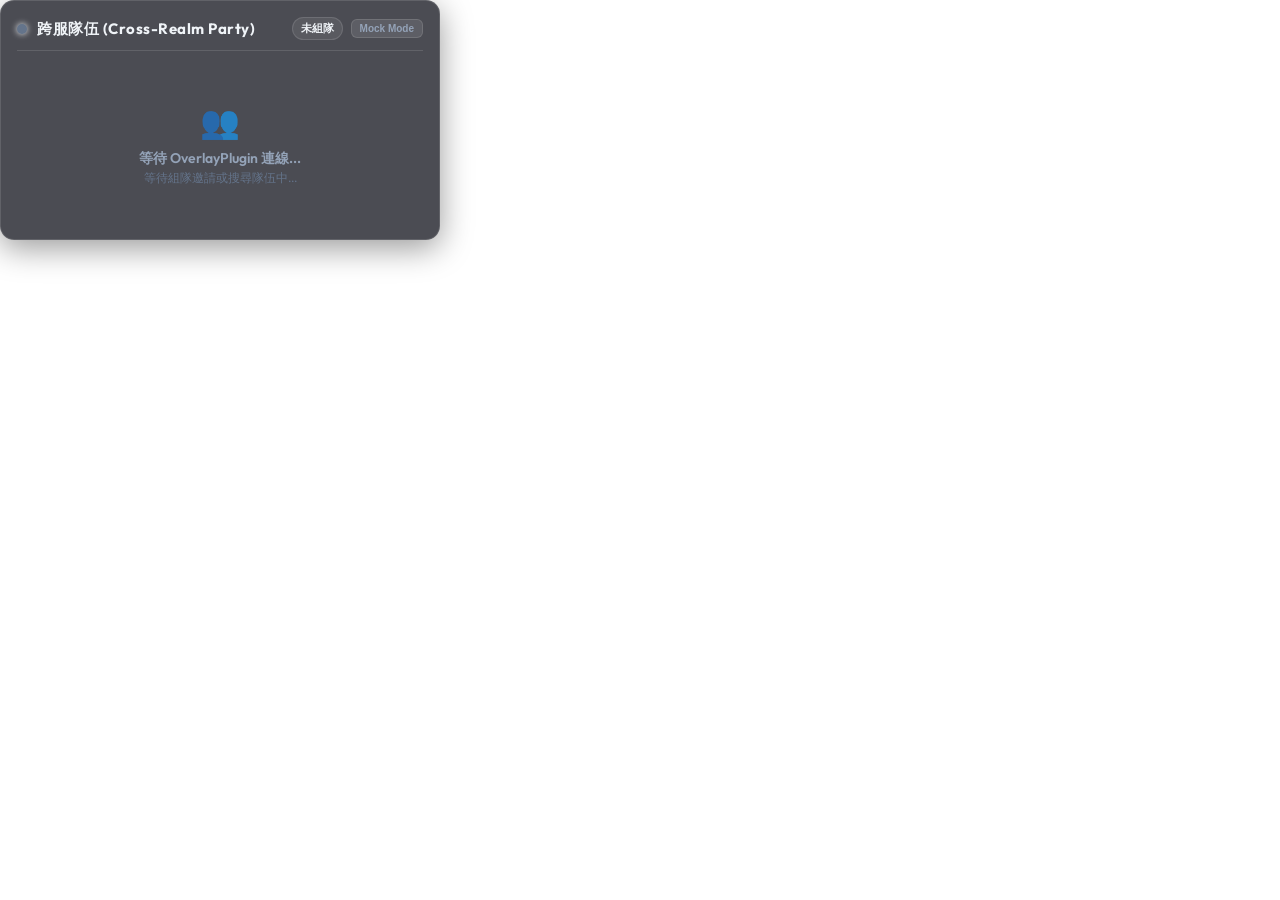
==== ui/index.html @ f6c23284 "update" ====
<!DOCTYPE html>
<html lang="zh-TW">
<head>
  <meta charset="UTF-8">
  <meta name="viewport" content="width=device-width, initial-scale=1.0">
  <title>PartyOverlay - FFXIV 跨服隊伍監控</title>
  <!-- Google Fonts -->
  <link rel="preconnect" href="https://fonts.googleapis.com">
  <link rel="preconnect" href="https://fonts.gstatic.com" crossorigin>
  <link href="https://fonts.googleapis.com/css2?family=Inter:wght@400;500;600;700;800&family=Outfit:wght@500;600;700;800&display=swap" rel="stylesheet">
  <!-- Styles -->
  <link rel="stylesheet" href="css/partyoverlay.css">
</head>
<body>
  <div id="app" class="overlay-container">
    <!-- Header / Status Bar -->
    <header class="party-header">
      <div class="header-left">
        <div class="status-indicator" id="statusIndicator"></div>
        <h1 class="party-title" id="partyTitle">跨服隊伍 (Cross-Realm Party)</h1>
      </div>
      <div class="header-right">
        <span class="party-badge cross-realm" id="partyBadge">跨服 8 人</span>
        <button id="toggleMockBtn" class="mock-btn" title="切換測試 / 真實數據">Mock Mode</button>
      </div>
    </header>

    <!-- Party Members Container -->
    <main class="party-grid" id="partyGrid">
      <!-- Member Cards will be rendered dynamically here -->
    </main>

    <!-- Empty State / Waiting -->
    <div class="empty-state hidden" id="emptyState">
      <div class="empty-icon">👥</div>
      <div class="empty-text" id="emptyText">等待 OverlayPlugin 連線...</div>
      <div class="empty-subtext" id="emptyDiagnostic">等待組隊邀請或搜尋隊伍中...</div>
    </div>
  </div>

  <!-- Scripts -->
  <script src="js/common.js"></script>
  <script src="js/partyoverlay.js"></script>
</body>
</html>
---- ui/css/partyoverlay.css ----
/* ==========================================================================
   PartyOverlay Design System (Glassmorphism & FFXIV Cyberpunk Theme)
   ========================================================================== */

:root {
  /* Color Tokens */
  --bg-main: rgba(15, 17, 26, 0.75);
  --bg-card: rgba(26, 31, 46, 0.65);
  --bg-card-hover: rgba(36, 43, 64, 0.8);
  --border-glass: rgba(255, 255, 255, 0.12);
  --border-active: rgba(0, 229, 255, 0.5);

  --text-primary: #f0f4f8;
  --text-secondary: #94a3b8;
  --text-muted: #64748b;

  /* Role Colors */
  --role-tank: #3b82f6;
  --role-tank-glow: rgba(59, 130, 246, 0.35);
  --role-healer: #10b981;
  --role-healer-glow: rgba(16, 185, 129, 0.35);
  --role-dps: #e11d48;
  --role-dps-glow: rgba(225, 29, 72, 0.35);
  --role-crafter: #f59e0b;
  --role-gatherer: #8b5cf6;

  /* Accent Colors */
  --accent-cyan: #06b6d4;
  --accent-gold: #fbbf24;
  --accent-purple: #a855f7;

  /* Typography */
  --font-family: 'Outfit', 'Inter', -apple-system, BlinkMacSystemFont, "Segoe UI", Roboto, sans-serif;
  --radius-lg: 14px;
  --radius-md: 10px;
  --radius-sm: 6px;

  --shadow-glass: 0 8px 32px 0 rgba(0, 0, 0, 0.4);
  --glow-cyan: 0 0 16px rgba(6, 182, 212, 0.4);
}

* {
  box-sizing: border-box;
  margin: 0;
  padding: 0;
}

body {
  font-family: var(--font-family);
  background-color: transparent;
  color: var(--text-primary);
  user-select: none;
  overflow: hidden;
  -webkit-font-smoothing: antialiased;
}

/* Container */
.overlay-container {
  width: 440px;
  max-width: 100vw;
  padding: 16px;
  background: var(--bg-main);
  backdrop-filter: blur(16px);
  -webkit-backdrop-filter: blur(16px);
  border: 1px solid var(--border-glass);
  border-radius: var(--radius-lg);
  box-shadow: var(--shadow-glass);
  transition: all 0.3s cubic-bezier(0.4, 0, 0.2, 1);
}

/* Header */
.party-header {
  display: flex;
  justify-content: space-between;
  align-items: center;
  margin-bottom: 14px;
  padding-bottom: 10px;
  border-bottom: 1px solid var(--border-glass);
}

.header-left {
  display: flex;
  align-items: center;
  gap: 10px;
}

.status-indicator {
  width: 10px;
  height: 10px;
  border-radius: 50%;
  background: var(--text-muted);
  box-shadow: 0 0 6px currentColor;
}

.status-indicator.online {
  background: #10b981;
  box-shadow: 0 0 10px #10b981;
  animation: pulse-glow 2s infinite;
}

.party-title {
  font-size: 15px;
  font-weight: 700;
  letter-spacing: 0.5px;
  color: var(--text-primary);
}

.header-right {
  display: flex;
  align-items: center;
  gap: 8px;
}

.party-badge {
  font-size: 11px;
  font-weight: 600;
  padding: 3px 8px;
  border-radius: 20px;
  background: rgba(255, 255, 255, 0.08);
  border: 1px solid var(--border-glass);
}

.party-badge.cross-realm {
  background: linear-gradient(135deg, rgba(6, 182, 212, 0.25), rgba(168, 85, 247, 0.25));
  border-color: var(--accent-cyan);
  color: #67e8f9;
  text-shadow: 0 0 8px rgba(6, 182, 212, 0.5);
}

.mock-btn {
  font-size: 10px;
  font-weight: 600;
  padding: 3px 8px;
  background: rgba(255, 255, 255, 0.1);
  border: 1px solid var(--border-glass);
  border-radius: var(--radius-sm);
  color: var(--text-secondary);
  cursor: pointer;
  transition: all 0.2s ease;
}

.mock-btn:hover {
  background: rgba(255, 255, 255, 0.2);
  color: var(--text-primary);
}

/* Party Grid */
.party-grid {
  display: flex;
  flex-direction: column;
  gap: 8px;
}

/* Member Card */
.member-card {
  display: flex;
  align-items: center;
  gap: 12px;
  padding: 10px 14px;
  background: var(--bg-card);
  border: 1px solid var(--border-glass);
  border-radius: var(--radius-md);
  position: relative;
  overflow: hidden;
  transition: all 0.25s ease;
}

.member-card:hover {
  background: var(--bg-card-hover);
  border-color: var(--border-active);
  transform: translateX(3px);
}

/* Left Accent Line according to Role */
.member-card::before {
  content: '';
  position: absolute;
  left: 0;
  top: 0;
  bottom: 0;
  width: 4px;
  border-radius: 4px 0 0 4px;
  background: var(--text-muted);
}

.member-card[data-role="Tank"]::before {
  background: var(--role-tank);
  box-shadow: 0 0 10px var(--role-tank);
}

.member-card[data-role="Healer"]::before {
  background: var(--role-healer);
  box-shadow: 0 0 10px var(--role-healer);
}

.member-card[data-role="DPS"]::before {
  background: var(--role-dps);
  box-shadow: 0 0 10px var(--role-dps);
}

/* Job Icon / Badge */
.job-badge {
  width: 34px;
  height: 34px;
  border-radius: var(--radius-sm);
  display: flex;
  align-items: center;
  justify-content: center;
  font-weight: 800;
  font-size: 13px;
  background: rgba(0, 0, 0, 0.35);
  border: 1px solid var(--border-glass);
  color: var(--text-primary);
  flex-shrink: 0;
  letter-spacing: 0.5px;
}

.member-card[data-role="Tank"] .job-badge {
  border-color: var(--role-tank);
  color: #93c5fd;
  box-shadow: 0 0 8px var(--role-tank-glow);
}

.member-card[data-role="Healer"] .job-badge {
  border-color: var(--role-healer);
  color: #6ee7b7;
  box-shadow: 0 0 8px var(--role-healer-glow);
}

.member-card[data-role="DPS"] .job-badge {
  border-color: var(--role-dps);
  color: #fda4af;
  box-shadow: 0 0 8px var(--role-dps-glow);
}

/* Member Info */
.member-info {
  flex: 1;
  min-width: 0;
  display: flex;
  flex-direction: column;
  gap: 3px;
}

.name-row {
  display: flex;
  align-items: center;
  justify-content: space-between;
  gap: 6px;
}

.member-name {
  font-weight: 600;
  font-size: 14px;
  color: var(--text-primary);
  white-space: nowrap;
  overflow: hidden;
  text-overflow: ellipsis;
}

.leader-icon {
  font-size: 11px;
  color: var(--accent-gold);
  text-shadow: 0 0 6px rgba(251, 191, 36, 0.6);
  margin-left: 2px;
}

.world-tag {
  font-size: 11px;
  font-weight: 500;
  color: var(--text-secondary);
  background: rgba(255, 255, 255, 0.06);
  padding: 1px 6px;
  border-radius: 4px;
}

.world-tag.cross-world {
  color: #67e8f9;
  border: 1px solid rgba(6, 182, 212, 0.3);
}

.detail-row {
  display: flex;
  align-items: center;
  gap: 8px;
  font-size: 11px;
  color: var(--text-muted);
}

.level-text {
  font-weight: 600;
  color: var(--text-secondary);
}

/* Empty State */
.empty-state {
  display: flex;
  flex-direction: column;
  align-items: center;
  justify-content: center;
  padding: 36px 12px;
  text-align: center;
}

.empty-state.hidden {
  display: none;
}

.empty-icon {
  font-size: 32px;
  margin-bottom: 8px;
  opacity: 0.7;
}

.empty-text {
  font-weight: 600;
  font-size: 14px;
  color: var(--text-secondary);
}

.empty-subtext {
  font-size: 12px;
  color: var(--text-muted);
  margin-top: 2px;
  max-width: 100%;
  word-break: break-word;
}

@keyframes pulse-glow {
  0%, 100% { opacity: 1; transform: scale(1); }
  50% { opacity: 0.6; transform: scale(1.15); }
}
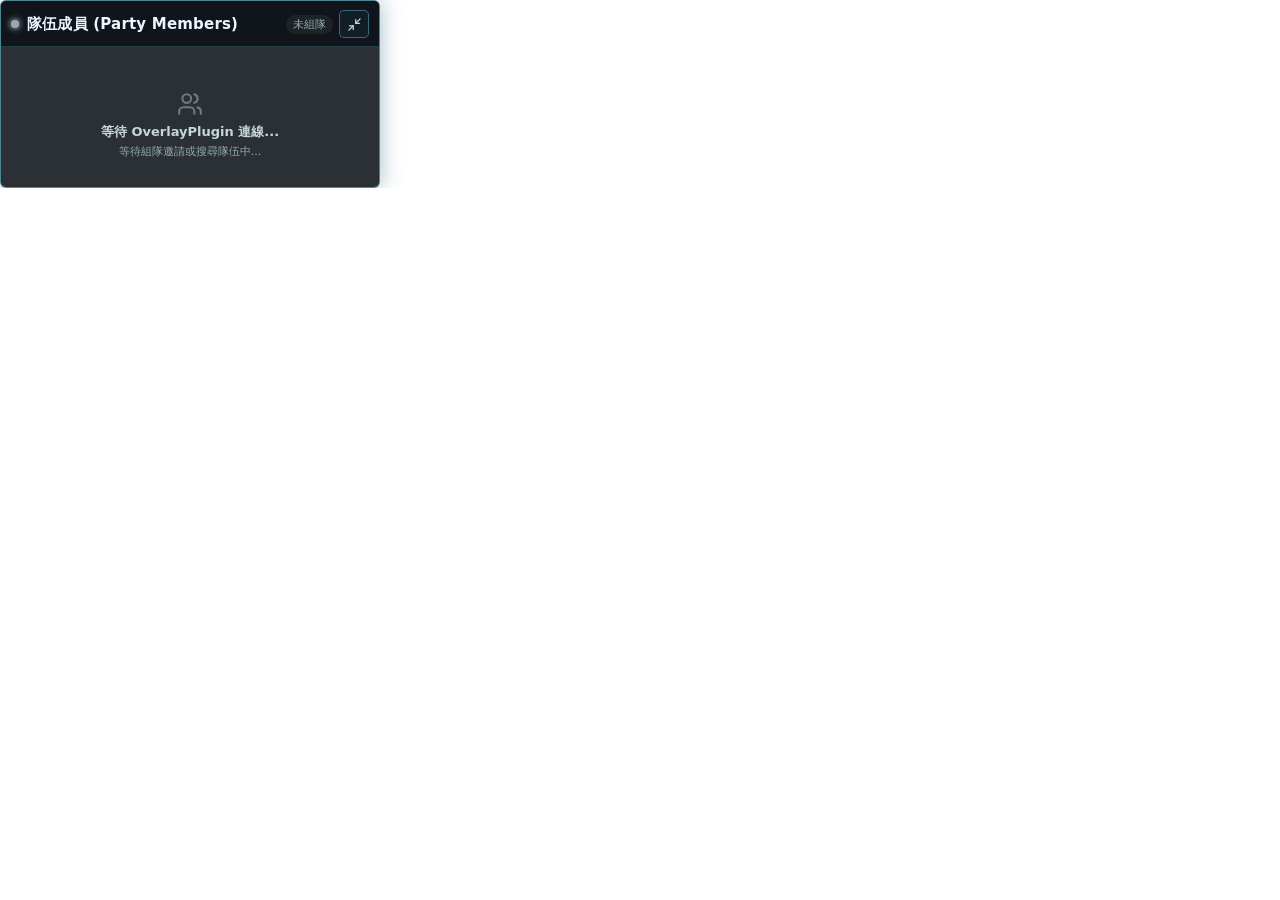
==== commit a890eaae: "ui" ====
--- a/ui/index.html
+++ b/ui/index.html
@@ -4,41 +4,33 @@
   <meta charset="UTF-8">
   <meta name="viewport" content="width=device-width, initial-scale=1.0">
   <title>PartyOverlay - FFXIV 跨服隊伍監控</title>
-  <!-- Google Fonts -->
-  <link rel="preconnect" href="https://fonts.googleapis.com">
-  <link rel="preconnect" href="https://fonts.gstatic.com" crossorigin>
-  <link href="https://fonts.googleapis.com/css2?family=Inter:wght@400;500;600;700;800&family=Outfit:wght@500;600;700;800&display=swap" rel="stylesheet">
-  <!-- Styles -->
+  <link rel="stylesheet" href="css/theme.css">
   <link rel="stylesheet" href="css/partyoverlay.css">
 </head>
 <body>
-  <div id="app" class="overlay-container">
-    <!-- Header / Status Bar -->
-    <header class="party-header">
-      <div class="header-left">
-        <div class="status-indicator" id="statusIndicator"></div>
-        <h1 class="party-title" id="partyTitle">跨服隊伍 (Cross-Realm Party)</h1>
+  <div id="app" class="overlay-root">
+
+    <div class="title-bar">
+      <div class="title-bar-left">
+        <span class="status-dot" id="statusIndicator" title="OverlayPlugin 連線狀態"></span>
+        <h1 class="title" id="partyTitle">隊伍成員 (Party Members)</h1>
       </div>
-      <div class="header-right">
-        <span class="party-badge cross-realm" id="partyBadge">跨服 8 人</span>
-        <button id="toggleMockBtn" class="mock-btn" title="切換測試 / 真實數據">Mock Mode</button>
+      <div class="title-bar-right">
+        <span class="badge" id="partyBadge">未組隊</span>
+        <button class="icon-btn" id="collapseBtn" title="縮小" aria-label="縮小"></button>
       </div>
-    </header>
+    </div>
 
-    <!-- Party Members Container -->
-    <main class="party-grid" id="partyGrid">
-      <!-- Member Cards will be rendered dynamically here -->
-    </main>
+    <main class="party-grid scroll-thin" id="partyGrid"></main>
 
-    <!-- Empty State / Waiting -->
-    <div class="empty-state hidden" id="emptyState">
-      <div class="empty-icon">👥</div>
+    <div class="empty-state" id="emptyState">
+      <div class="empty-icon" data-icon="users" data-icon-size="26"></div>
       <div class="empty-text" id="emptyText">等待 OverlayPlugin 連線...</div>
-      <div class="empty-subtext" id="emptyDiagnostic">等待組隊邀請或搜尋隊伍中...</div>
+      <div class="empty-sub" id="emptyDiagnostic">等待組隊邀請或搜尋隊伍中...</div>
     </div>
   </div>
 
-  <!-- Scripts -->
+  <script src="js/icons.js"></script>
   <script src="js/common.js"></script>
   <script src="js/partyoverlay.js"></script>
 </body>
--- a/ui/css/theme.css
+++ b/ui/css/theme.css
@@ -0,0 +1,360 @@
+/* ==========================================================================
+   PartyOverlay shared design tokens
+   Palette / radius / shadow lifted directly from FF14MarketOverlay so every
+   overlay page in this plugin reads as one family.
+   ========================================================================== */
+
+:root {
+  --fo-border: rgb(91 170 188 / 55%);
+  --fo-border-strong: rgb(91 170 188 / 72%);
+  --fo-border-soft: rgb(91 170 188 / 28%);
+  --fo-border-faint: rgb(91 170 188 / 16%);
+
+  --fo-bg: rgb(9 15 20 / 86%);
+  --fo-bg-header: rgb(9 15 20 / 82%);
+  --fo-bg-panel: rgb(13 24 30 / 78%);
+  --fo-bg-deep: rgb(8 16 21 / 72%);
+  --fo-bg-input: rgb(15 25 31 / 94%);
+  --fo-bg-button: rgb(18 32 39 / 96%);
+  --fo-bg-row-hover: rgb(41 77 70 / 34%);
+
+  --fo-shadow: 0 0 22px rgb(25 96 118 / 42%);
+
+  --fo-text: #edf5ff;
+  --fo-text-dim: #c6d6dd;
+  --fo-text-muted: #94abb5;
+  --fo-text-faint: #9fb3bd;
+
+  --fo-accent-gold: #ffe08a;
+  --fo-accent-green: #79e39d;
+  --fo-accent-green-strong: #4ec484;
+
+  --fo-connected: #95f0b9;
+  --fo-connected-border: rgb(78 196 132 / 55%);
+  --fo-waiting: #f3c67d;
+  --fo-waiting-border: rgb(221 167 83 / 46%);
+  --fo-error: #ffbbb3;
+  --fo-error-border: rgb(225 107 99 / 46%);
+
+  --fo-radius: 6px;
+  --fo-radius-sm: 5px;
+  --fo-font: Meiryo, "Microsoft JhengHei", system-ui, -apple-system, "Segoe UI", sans-serif;
+
+  /* Role accents - muted to sit inside the teal/steel palette instead of neon glow */
+  --role-tank: #6fa4e0;
+  --role-healer: #6fd0a0;
+  --role-dps: #e2837f;
+
+  /* FFLogs standard percentile scale - kept as-is, this is the domain convention */
+  --tier-0: #666666;
+  --tier-1: #1eff00;
+  --tier-2: #0070ff;
+  --tier-3: #a335ee;
+  --tier-4: #ff8000;
+  --tier-5: #e268a8;
+  --tier-6: #e5cc80;
+}
+
+* { box-sizing: border-box; }
+
+html, body { margin: 0; background: transparent; overflow: hidden; }
+
+body {
+  font-family: var(--fo-font);
+  color: var(--fo-text);
+  user-select: none;
+  -webkit-font-smoothing: antialiased;
+}
+
+.sr-only {
+  position: absolute; width: 1px; height: 1px; padding: 0; margin: -1px;
+  overflow: hidden; clip: rect(0 0 0 0); white-space: nowrap; border: 0;
+}
+
+/* Scrollbars: thin and only visible while scrolling, matches FF14MarketOverlay tables */
+.scroll-thin { scrollbar-width: thin; }
+.scroll-thin::-webkit-scrollbar { width: 6px; height: 6px; }
+.scroll-thin::-webkit-scrollbar-track { background: transparent; }
+.scroll-thin::-webkit-scrollbar-thumb { background: var(--fo-border-soft); border-radius: 4px; }
+.scroll-thin::-webkit-scrollbar-thumb:hover { background: var(--fo-border); }
+
+.icon { display: block; flex-shrink: 0; }
+.spin { animation: fo-spin 0.9s linear infinite; }
+@keyframes fo-spin { to { transform: rotate(360deg); } }
+
+/* ---------- Title bar (always visible - collapses to a small pill) -------- */
+
+.title-bar {
+  display: flex;
+  align-items: center;
+  justify-content: space-between;
+  gap: 10px;
+  padding: 9px 10px 8px;
+  border-bottom: 1px solid var(--fo-border-soft);
+  background: var(--fo-bg-header);
+}
+
+.title-bar-left {
+  display: flex;
+  align-items: center;
+  gap: 8px;
+  min-width: 0;
+}
+
+.title {
+  margin: 0;
+  color: var(--fo-text);
+  font-size: 15px;
+  font-weight: 700;
+  letter-spacing: 0.2px;
+  white-space: nowrap;
+}
+
+.status-dot {
+  width: 8px;
+  height: 8px;
+  border-radius: 50%;
+  flex-shrink: 0;
+  background: var(--fo-text-muted);
+  box-shadow: 0 0 6px currentColor;
+}
+.status-dot.is-online { background: var(--fo-connected); color: var(--fo-connected); box-shadow: 0 0 8px var(--fo-connected); }
+.status-dot.is-preview { background: var(--fo-waiting); color: var(--fo-waiting); box-shadow: 0 0 8px var(--fo-waiting); }
+
+.badge {
+  flex-shrink: 0;
+  font-size: 11px;
+  font-variant-numeric: tabular-nums;
+  color: var(--fo-text-muted);
+  background: rgb(255 255 255 / 6%);
+  padding: 2px 7px;
+  border-radius: 12px;
+  white-space: nowrap;
+}
+
+.title-bar-right { display: flex; align-items: center; gap: 6px; flex-shrink: 0; }
+
+/* ---------- Buttons -------------------------------------------------------- */
+
+.icon-btn {
+  display: inline-flex;
+  align-items: center;
+  justify-content: center;
+  width: 30px;
+  height: 28px;
+  border: 1px solid var(--fo-border);
+  border-radius: var(--fo-radius-sm);
+  color: var(--fo-text-dim);
+  background: var(--fo-bg-button);
+  cursor: pointer;
+  transition: background 0.15s ease, color 0.15s ease;
+}
+.icon-btn:hover { color: var(--fo-text); background: rgb(30 48 56 / 96%); }
+.icon-btn:disabled { cursor: default; opacity: 0.4; }
+.icon-btn.is-busy .icon { animation: fo-spin 0.9s linear infinite; }
+.icon-btn.is-active {
+  border-color: rgb(241 210 138 / 64%);
+  color: var(--fo-accent-gold);
+  background: rgb(39 35 23 / 88%);
+}
+
+.connection {
+  display: inline-flex;
+  align-items: center;
+  gap: 6px;
+  height: 28px;
+  padding: 0 8px;
+  border: 1px solid rgb(120 141 150 / 42%);
+  border-radius: var(--fo-radius-sm);
+  color: var(--fo-text-dim);
+  background: rgb(19 29 36 / 82%);
+  font-size: 11px;
+  flex-shrink: 0;
+  white-space: nowrap;
+}
+.connection.is-connected { border-color: var(--fo-connected-border); color: var(--fo-connected); }
+.connection.is-preview { border-color: var(--fo-waiting-border); color: var(--fo-waiting); }
+
+/* ---------- Chips (segmented toggle groups) -------------------------------- */
+
+.chip-group {
+  display: flex;
+  gap: 2px;
+  background: rgb(0 0 0 / 25%);
+  border: 1px solid var(--fo-border-faint);
+  border-radius: var(--fo-radius-sm);
+  padding: 2px;
+}
+
+.chip {
+  display: inline-flex;
+  align-items: center;
+  gap: 5px;
+  font: inherit;
+  font-size: 11px;
+  font-weight: 600;
+  line-height: 1.2;
+  padding: 4px 9px;
+  min-height: 24px;
+  background: transparent;
+  border: 0;
+  border-radius: 4px;
+  color: var(--fo-text-dim);
+  cursor: pointer;
+  transition: background 0.15s ease, color 0.15s ease;
+  white-space: nowrap;
+}
+.chip:hover { background: rgb(255 255 255 / 8%); color: var(--fo-text); }
+.chip.is-active {
+  background: rgb(241 210 138 / 16%);
+  color: var(--fo-accent-gold);
+  font-weight: 700;
+}
+
+/* ---------- Custom dropdowns (overlay-safe: absolute div menu, no native <select>) */
+
+.custom-dropdown { position: relative; display: inline-block; }
+
+.dropdown-trigger {
+  display: inline-flex;
+  align-items: center;
+  gap: 6px;
+  height: 28px;
+  padding: 0 9px;
+  border: 1px solid var(--fo-border);
+  border-radius: var(--fo-radius-sm);
+  color: var(--fo-text-dim);
+  background: var(--fo-bg-button);
+  font: inherit;
+  font-size: 11px;
+  font-weight: 600;
+  cursor: pointer;
+  white-space: nowrap;
+}
+.dropdown-trigger:hover { color: var(--fo-text); background: rgb(30 48 56 / 96%); }
+.custom-dropdown.is-open .dropdown-trigger { border-color: var(--fo-border-strong); color: var(--fo-text); }
+.dropdown-trigger .icon-chevron { transition: transform 0.15s ease; opacity: 0.7; }
+.custom-dropdown.is-open .dropdown-trigger .icon-chevron { transform: rotate(180deg); }
+
+.dropdown-menu {
+  position: absolute;
+  top: calc(100% + 4px);
+  left: 0;
+  z-index: 300;
+  min-width: 160px;
+  max-height: 260px;
+  overflow-y: auto;
+  display: none;
+  flex-direction: column;
+  padding: 4px 0;
+  background: #0b1318;
+  border: 1px solid var(--fo-border-strong);
+  border-radius: var(--fo-radius);
+  box-shadow: 0 10px 25px rgb(0 0 0 / 70%);
+}
+.custom-dropdown.is-open .dropdown-menu { display: flex; }
+.dropdown-menu.align-right { left: auto; right: 0; }
+
+.dropdown-group-title {
+  font-size: 10px;
+  font-weight: 700;
+  padding: 6px 10px 2px;
+  color: var(--fo-text-muted);
+  text-transform: uppercase;
+  letter-spacing: 0.5px;
+}
+
+.dropdown-option {
+  font-size: 12px;
+  padding: 6px 12px;
+  color: var(--fo-text-dim);
+  cursor: pointer;
+  white-space: nowrap;
+  transition: background 0.15s ease, color 0.15s ease;
+}
+.dropdown-option:hover { background: rgb(91 170 188 / 16%); color: var(--fo-text); }
+.dropdown-option.is-selected { background: rgb(91 170 188 / 24%); color: var(--fo-accent-gold); font-weight: 700; }
+
+.dropdown-empty { padding: 12px; font-size: 11px; color: var(--fo-text-muted); text-align: center; }
+
+/* ---------- Row-style popover list (party members) ------------------------ */
+
+.popover-row {
+  display: flex;
+  align-items: center;
+  justify-content: space-between;
+  gap: 8px;
+  padding: 6px 12px;
+  font-size: 12px;
+  color: var(--fo-text);
+  cursor: pointer;
+  transition: background 0.15s ease;
+}
+.popover-row:hover { background: rgb(91 170 188 / 16%); }
+.popover-row-left { display: flex; align-items: center; gap: 8px; min-width: 0; }
+
+/* ---------- Job / role badge ------------------------------------------------ */
+
+.job-badge {
+  display: inline-flex;
+  align-items: center;
+  justify-content: center;
+  min-width: 30px;
+  font-size: 10px;
+  font-weight: 800;
+  letter-spacing: 0.3px;
+  padding: 3px 4px;
+  border-radius: 5px;
+  background: rgb(0 0 0 / 45%);
+  border: 1px solid var(--fo-border-faint);
+  color: var(--fo-text-dim);
+  flex-shrink: 0;
+}
+.job-badge[data-role="Tank"] { border-color: var(--role-tank); color: var(--role-tank); }
+.job-badge[data-role="Healer"] { border-color: var(--role-healer); color: var(--role-healer); }
+.job-badge[data-role="DPS"] { border-color: var(--role-dps); color: var(--role-dps); }
+
+/* ---------- Notices --------------------------------------------------------- */
+
+.notice {
+  display: flex;
+  align-items: center;
+  gap: 6px;
+  padding: 5px 8px;
+  border: 1px solid var(--fo-waiting-border);
+  border-radius: var(--fo-radius-sm);
+  color: #f2d49a;
+  background: rgb(54 40 19 / 72%);
+  font-size: 12px;
+}
+.notice.is-error { border-color: var(--fo-error-border); color: var(--fo-error); background: rgb(59 25 25 / 72%); }
+
+/* ---------- Tooltip ---------------------------------------------------------- */
+
+.tooltip {
+  position: fixed;
+  z-index: 500;
+  min-width: 200px;
+  max-width: 320px;
+  padding: 10px 12px;
+  border-radius: var(--fo-radius);
+  background: #090d16;
+  border: 1px solid var(--fo-border-strong);
+  box-shadow: 0 10px 30px rgb(0 0 0 / 80%);
+  font-size: 11px;
+  line-height: 1.5;
+  color: var(--fo-text-dim);
+  pointer-events: none;
+  opacity: 0;
+  transition: opacity 0.15s ease;
+}
+.tooltip.is-visible { opacity: 1; }
+.tooltip .tt-title { color: var(--fo-accent-gold); font-weight: 800; font-size: 13px; margin-bottom: 6px; border-bottom: 1px solid var(--fo-border-faint); padding-bottom: 4px; }
+.tooltip .tt-row { display: flex; justify-content: space-between; gap: 12px; margin-bottom: 2px; }
+.tooltip .tt-row span:last-child { color: var(--fo-text); font-weight: 700; font-variant-numeric: tabular-nums; }
+.tooltip .tt-foot { margin-top: 6px; padding-top: 6px; border-top: 1px solid var(--fo-border-faint); color: var(--fo-text-muted); font-size: 10px; }
+
+@media (prefers-reduced-motion: reduce) {
+  .tooltip { transition: none; }
+  .spin { animation: none; }
+}
--- a/ui/css/partyoverlay.css
+++ b/ui/css/partyoverlay.css
@@ -1,332 +1,118 @@
 /* ==========================================================================
-   PartyOverlay Design System (Glassmorphism & FFXIV Cyberpunk Theme)
+   PartyOverlay - 隊伍成員 (roster card overlay)
+   Page-specific styling on top of theme.css.
    ========================================================================== */
 
-:root {
-  /* Color Tokens */
-  --bg-main: rgba(15, 17, 26, 0.75);
-  --bg-card: rgba(26, 31, 46, 0.65);
-  --bg-card-hover: rgba(36, 43, 64, 0.8);
-  --border-glass: rgba(255, 255, 255, 0.12);
-  --border-active: rgba(0, 229, 255, 0.5);
-
-  --text-primary: #f0f4f8;
-  --text-secondary: #94a3b8;
-  --text-muted: #64748b;
-
-  /* Role Colors */
-  --role-tank: #3b82f6;
-  --role-tank-glow: rgba(59, 130, 246, 0.35);
-  --role-healer: #10b981;
-  --role-healer-glow: rgba(16, 185, 129, 0.35);
-  --role-dps: #e11d48;
-  --role-dps-glow: rgba(225, 29, 72, 0.35);
-  --role-crafter: #f59e0b;
-  --role-gatherer: #8b5cf6;
-
-  /* Accent Colors */
-  --accent-cyan: #06b6d4;
-  --accent-gold: #fbbf24;
-  --accent-purple: #a855f7;
-
-  /* Typography */
-  --font-family: 'Outfit', 'Inter', -apple-system, BlinkMacSystemFont, "Segoe UI", Roboto, sans-serif;
-  --radius-lg: 14px;
-  --radius-md: 10px;
-  --radius-sm: 6px;
-
-  --shadow-glass: 0 8px 32px 0 rgba(0, 0, 0, 0.4);
-  --glow-cyan: 0 0 16px rgba(6, 182, 212, 0.4);
+.overlay-root {
+  font-family: var(--fo-font);
+  color: var(--fo-text);
+  background: var(--fo-bg);
+  border: 1px solid var(--fo-border-strong);
+  border-radius: var(--fo-radius);
+  box-shadow: var(--fo-shadow);
+  display: flex;
+  flex-direction: column;
+  width: 380px;
+  max-width: 100vw;
+  box-sizing: border-box;
+  overflow: hidden;
 }
 
-* {
-  box-sizing: border-box;
-  margin: 0;
-  padding: 0;
+.overlay-root.is-collapsed {
+  width: max-content;
+  box-shadow: none;
+}
+.overlay-root.is-collapsed .title-bar { border-bottom: 0; border-radius: var(--fo-radius); }
+.overlay-root.is-collapsed > :not(.title-bar) { display: none; }
+
+.badge.cross-realm {
+  color: var(--fo-accent-gold);
+  border: 1px solid rgb(241 210 138 / 45%);
+  background: rgb(39 35 23 / 88%);
+}
+.badge.alliance {
+  color: var(--fo-connected);
+  border: 1px solid var(--fo-connected-border);
+  background: rgb(15 35 27 / 78%);
 }
 
-body {
-  font-family: var(--font-family);
-  background-color: transparent;
-  color: var(--text-primary);
-  user-select: none;
-  overflow: hidden;
-  -webkit-font-smoothing: antialiased;
+.party-grid {
+  display: flex;
+  flex-direction: column;
+  gap: 6px;
+  padding: 8px 10px;
+  max-height: 420px;
+  overflow-y: auto;
 }
 
-/* Container */
-.overlay-container {
-  width: 440px;
-  max-width: 100vw;
-  padding: 16px;
-  background: var(--bg-main);
-  backdrop-filter: blur(16px);
-  -webkit-backdrop-filter: blur(16px);
-  border: 1px solid var(--border-glass);
-  border-radius: var(--radius-lg);
-  box-shadow: var(--shadow-glass);
-  transition: all 0.3s cubic-bezier(0.4, 0, 0.2, 1);
-}
-
-/* Header */
-.party-header {
-  display: flex;
-  justify-content: space-between;
-  align-items: center;
-  margin-bottom: 14px;
-  padding-bottom: 10px;
-  border-bottom: 1px solid var(--border-glass);
-}
-
-.header-left {
+.member-row {
   display: flex;
   align-items: center;
   gap: 10px;
+  padding: 8px 10px;
+  background: var(--fo-bg-panel);
+  border: 1px solid var(--fo-border-faint);
+  border-radius: var(--fo-radius);
+  position: relative;
+  overflow: hidden;
 }
 
-.status-indicator {
-  width: 10px;
-  height: 10px;
-  border-radius: 50%;
-  background: var(--text-muted);
-  box-shadow: 0 0 6px currentColor;
-}
-
-.status-indicator.online {
-  background: #10b981;
-  box-shadow: 0 0 10px #10b981;
-  animation: pulse-glow 2s infinite;
-}
-
-.party-title {
-  font-size: 15px;
-  font-weight: 700;
-  letter-spacing: 0.5px;
-  color: var(--text-primary);
-}
-
-.header-right {
-  display: flex;
-  align-items: center;
-  gap: 8px;
-}
-
-.party-badge {
-  font-size: 11px;
-  font-weight: 600;
-  padding: 3px 8px;
-  border-radius: 20px;
-  background: rgba(255, 255, 255, 0.08);
-  border: 1px solid var(--border-glass);
-}
-
-.party-badge.cross-realm {
-  background: linear-gradient(135deg, rgba(6, 182, 212, 0.25), rgba(168, 85, 247, 0.25));
-  border-color: var(--accent-cyan);
-  color: #67e8f9;
-  text-shadow: 0 0 8px rgba(6, 182, 212, 0.5);
-}
-
-.mock-btn {
-  font-size: 10px;
-  font-weight: 600;
-  padding: 3px 8px;
-  background: rgba(255, 255, 255, 0.1);
-  border: 1px solid var(--border-glass);
-  border-radius: var(--radius-sm);
-  color: var(--text-secondary);
-  cursor: pointer;
-  transition: all 0.2s ease;
-}
-
-.mock-btn:hover {
-  background: rgba(255, 255, 255, 0.2);
-  color: var(--text-primary);
-}
-
-/* Party Grid */
-.party-grid {
-  display: flex;
-  flex-direction: column;
-  gap: 8px;
-}
-
-/* Member Card */
-.member-card {
-  display: flex;
-  align-items: center;
-  gap: 12px;
-  padding: 10px 14px;
-  background: var(--bg-card);
-  border: 1px solid var(--border-glass);
-  border-radius: var(--radius-md);
-  position: relative;
-  overflow: hidden;
-  transition: all 0.25s ease;
-}
-
-.member-card:hover {
-  background: var(--bg-card-hover);
-  border-color: var(--border-active);
-  transform: translateX(3px);
-}
-
-/* Left Accent Line according to Role */
-.member-card::before {
+.member-row::before {
   content: '';
   position: absolute;
   left: 0;
   top: 0;
   bottom: 0;
-  width: 4px;
-  border-radius: 4px 0 0 4px;
-  background: var(--text-muted);
+  width: 3px;
+  background: var(--fo-text-muted);
 }
+.member-row[data-role="Tank"]::before { background: var(--role-tank); }
+.member-row[data-role="Healer"]::before { background: var(--role-healer); }
+.member-row[data-role="DPS"]::before { background: var(--role-dps); }
 
-.member-card[data-role="Tank"]::before {
-  background: var(--role-tank);
-  box-shadow: 0 0 10px var(--role-tank);
-}
+.member-row .job-badge { width: 34px; height: 30px; font-size: 11px; }
 
-.member-card[data-role="Healer"]::before {
-  background: var(--role-healer);
-  box-shadow: 0 0 10px var(--role-healer);
-}
+.member-info { flex: 1; min-width: 0; display: flex; flex-direction: column; gap: 3px; }
 
-.member-card[data-role="DPS"]::before {
-  background: var(--role-dps);
-  box-shadow: 0 0 10px var(--role-dps);
-}
-
-/* Job Icon / Badge */
-.job-badge {
-  width: 34px;
-  height: 34px;
-  border-radius: var(--radius-sm);
-  display: flex;
-  align-items: center;
-  justify-content: center;
-  font-weight: 800;
-  font-size: 13px;
-  background: rgba(0, 0, 0, 0.35);
-  border: 1px solid var(--border-glass);
-  color: var(--text-primary);
-  flex-shrink: 0;
-  letter-spacing: 0.5px;
-}
-
-.member-card[data-role="Tank"] .job-badge {
-  border-color: var(--role-tank);
-  color: #93c5fd;
-  box-shadow: 0 0 8px var(--role-tank-glow);
-}
-
-.member-card[data-role="Healer"] .job-badge {
-  border-color: var(--role-healer);
-  color: #6ee7b7;
-  box-shadow: 0 0 8px var(--role-healer-glow);
-}
-
-.member-card[data-role="DPS"] .job-badge {
-  border-color: var(--role-dps);
-  color: #fda4af;
-  box-shadow: 0 0 8px var(--role-dps-glow);
-}
-
-/* Member Info */
-.member-info {
-  flex: 1;
-  min-width: 0;
-  display: flex;
-  flex-direction: column;
-  gap: 3px;
-}
-
-.name-row {
-  display: flex;
-  align-items: center;
-  justify-content: space-between;
-  gap: 6px;
-}
+.name-row { display: flex; align-items: center; justify-content: space-between; gap: 6px; }
 
 .member-name {
   font-weight: 600;
-  font-size: 14px;
-  color: var(--text-primary);
+  font-size: 13px;
+  color: var(--fo-text);
   white-space: nowrap;
   overflow: hidden;
   text-overflow: ellipsis;
+  display: inline-flex;
+  align-items: center;
+  gap: 4px;
 }
 
-.leader-icon {
-  font-size: 11px;
-  color: var(--accent-gold);
-  text-shadow: 0 0 6px rgba(251, 191, 36, 0.6);
-  margin-left: 2px;
-}
+.leader-icon { color: var(--fo-accent-gold); display: inline-flex; }
 
 .world-tag {
-  font-size: 11px;
+  font-size: 10px;
   font-weight: 500;
-  color: var(--text-secondary);
-  background: rgba(255, 255, 255, 0.06);
+  color: var(--fo-text-muted);
+  background: rgb(255 255 255 / 6%);
   padding: 1px 6px;
   border-radius: 4px;
+  flex-shrink: 0;
 }
-
-.world-tag.cross-world {
-  color: #67e8f9;
-  border: 1px solid rgba(6, 182, 212, 0.3);
-}
+.world-tag.cross-world { color: var(--fo-accent-gold); border: 1px solid rgb(241 210 138 / 30%); }
 
 .detail-row {
   display: flex;
   align-items: center;
-  gap: 8px;
+  gap: 6px;
   font-size: 11px;
-  color: var(--text-muted);
+  color: var(--fo-text-muted);
 }
 
-.level-text {
-  font-weight: 600;
-  color: var(--text-secondary);
-}
+.level-text { font-weight: 600; color: var(--fo-text-dim); }
 
-/* Empty State */
-.empty-state {
-  display: flex;
-  flex-direction: column;
-  align-items: center;
-  justify-content: center;
-  padding: 36px 12px;
-  text-align: center;
-}
-
-.empty-state.hidden {
-  display: none;
-}
-
-.empty-icon {
-  font-size: 32px;
-  margin-bottom: 8px;
-  opacity: 0.7;
-}
-
-.empty-text {
-  font-weight: 600;
-  font-size: 14px;
-  color: var(--text-secondary);
-}
-
-.empty-subtext {
-  font-size: 12px;
-  color: var(--text-muted);
-  margin-top: 2px;
-  max-width: 100%;
-  word-break: break-word;
-}
-
-@keyframes pulse-glow {
-  0%, 100% { opacity: 1; transform: scale(1); }
-  50% { opacity: 0.6; transform: scale(1.15); }
-}
+.empty-state { display: none; flex-direction: column; align-items: center; padding: 28px 12px; text-align: center; }
+.empty-state.is-visible { display: flex; }
+.empty-icon { color: var(--fo-text-muted); opacity: 0.6; margin-bottom: 6px; }
+.empty-text { font-size: 13px; font-weight: 600; color: var(--fo-text-dim); }
+.empty-sub { font-size: 11px; color: var(--fo-text-muted); margin-top: 3px; max-width: 100%; word-break: break-word; }
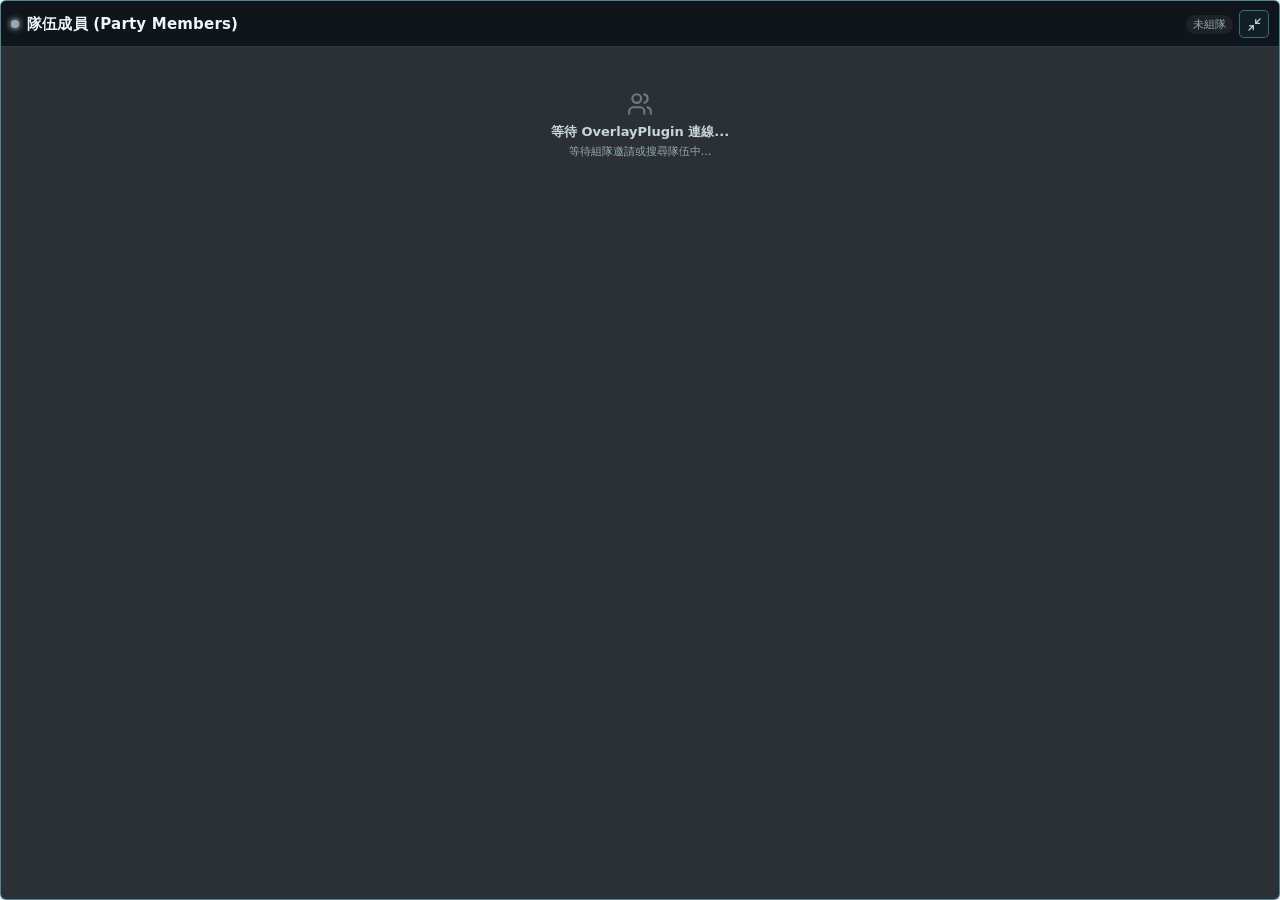
==== commit 5259e311: "ui調整" ====
--- a/ui/index.html
+++ b/ui/index.html
@@ -1,5 +1,6 @@
 <!DOCTYPE html>
 <html lang="zh-TW">
+
 <head>
   <meta charset="UTF-8">
   <meta name="viewport" content="width=device-width, initial-scale=1.0">
@@ -7,6 +8,7 @@
   <link rel="stylesheet" href="css/theme.css">
   <link rel="stylesheet" href="css/partyoverlay.css">
 </head>
+
 <body>
   <div id="app" class="overlay-root">
 
@@ -34,4 +36,7 @@
   <script src="js/common.js"></script>
   <script src="js/partyoverlay.js"></script>
 </body>
+
 </html>
+
+</html>
--- a/ui/css/theme.css
+++ b/ui/css/theme.css
@@ -55,9 +55,18 @@
   --tier-6: #e5cc80;
 }
 
-* { box-sizing: border-box; }
-
-html, body { margin: 0; background: transparent; overflow: hidden; }
+* {
+  box-sizing: border-box;
+}
+
+html, body {
+  margin: 0;
+  padding: 0;
+  width: 100%;
+  height: 100%;
+  background: transparent;
+  overflow: hidden;
+}
 
 body {
   font-family: var(--fo-font);
@@ -67,20 +76,41 @@
 }
 
 .sr-only {
-  position: absolute; width: 1px; height: 1px; padding: 0; margin: -1px;
-  overflow: hidden; clip: rect(0 0 0 0); white-space: nowrap; border: 0;
-}
-
-/* Scrollbars: thin and only visible while scrolling, matches FF14MarketOverlay tables */
-.scroll-thin { scrollbar-width: thin; }
-.scroll-thin::-webkit-scrollbar { width: 6px; height: 6px; }
-.scroll-thin::-webkit-scrollbar-track { background: transparent; }
-.scroll-thin::-webkit-scrollbar-thumb { background: var(--fo-border-soft); border-radius: 4px; }
-.scroll-thin::-webkit-scrollbar-thumb:hover { background: var(--fo-border); }
-
-.icon { display: block; flex-shrink: 0; }
-.spin { animation: fo-spin 0.9s linear infinite; }
-@keyframes fo-spin { to { transform: rotate(360deg); } }
+  position: absolute;
+  width: 1px;
+  height: 1px;
+  padding: 0;
+  margin: -1px;
+  overflow: hidden;
+  clip: rect(0 0 0 0);
+  white-space: nowrap;
+  border: 0;
+}
+
+/* Hide scrollbars completely across all browsers */
+* {
+  scrollbar-width: none;
+}
+::-webkit-scrollbar {
+  display: none;
+  width: 0;
+  height: 0;
+}
+
+.icon {
+  display: block;
+  flex-shrink: 0;
+}
+
+.spin {
+  animation: fo-spin 0.9s linear infinite;
+}
+
+@keyframes fo-spin {
+  to {
+    transform: rotate(360deg);
+  }
+}
 
 /* ---------- Title bar (always visible - collapses to a small pill) -------- */
 
@@ -118,8 +148,18 @@
   background: var(--fo-text-muted);
   box-shadow: 0 0 6px currentColor;
 }
-.status-dot.is-online { background: var(--fo-connected); color: var(--fo-connected); box-shadow: 0 0 8px var(--fo-connected); }
-.status-dot.is-preview { background: var(--fo-waiting); color: var(--fo-waiting); box-shadow: 0 0 8px var(--fo-waiting); }
+
+.status-dot.is-online {
+  background: var(--fo-connected);
+  color: var(--fo-connected);
+  box-shadow: 0 0 8px var(--fo-connected);
+}
+
+.status-dot.is-preview {
+  background: var(--fo-waiting);
+  color: var(--fo-waiting);
+  box-shadow: 0 0 8px var(--fo-waiting);
+}
 
 .badge {
   flex-shrink: 0;
@@ -132,7 +172,12 @@
   white-space: nowrap;
 }
 
-.title-bar-right { display: flex; align-items: center; gap: 6px; flex-shrink: 0; }
+.title-bar-right {
+  display: flex;
+  align-items: center;
+  gap: 6px;
+  flex-shrink: 0;
+}
 
 /* ---------- Buttons -------------------------------------------------------- */
 
@@ -149,9 +194,21 @@
   cursor: pointer;
   transition: background 0.15s ease, color 0.15s ease;
 }
-.icon-btn:hover { color: var(--fo-text); background: rgb(30 48 56 / 96%); }
-.icon-btn:disabled { cursor: default; opacity: 0.4; }
-.icon-btn.is-busy .icon { animation: fo-spin 0.9s linear infinite; }
+
+.icon-btn:hover {
+  color: var(--fo-text);
+  background: rgb(30 48 56 / 96%);
+}
+
+.icon-btn:disabled {
+  cursor: default;
+  opacity: 0.4;
+}
+
+.icon-btn.is-busy .icon {
+  animation: fo-spin 0.9s linear infinite;
+}
+
 .icon-btn.is-active {
   border-color: rgb(241 210 138 / 64%);
   color: var(--fo-accent-gold);
@@ -172,8 +229,16 @@
   flex-shrink: 0;
   white-space: nowrap;
 }
-.connection.is-connected { border-color: var(--fo-connected-border); color: var(--fo-connected); }
-.connection.is-preview { border-color: var(--fo-waiting-border); color: var(--fo-waiting); }
+
+.connection.is-connected {
+  border-color: var(--fo-connected-border);
+  color: var(--fo-connected);
+}
+
+.connection.is-preview {
+  border-color: var(--fo-waiting-border);
+  color: var(--fo-waiting);
+}
 
 /* ---------- Chips (segmented toggle groups) -------------------------------- */
 
@@ -204,7 +269,12 @@
   transition: background 0.15s ease, color 0.15s ease;
   white-space: nowrap;
 }
-.chip:hover { background: rgb(255 255 255 / 8%); color: var(--fo-text); }
+
+.chip:hover {
+  background: rgb(255 255 255 / 8%);
+  color: var(--fo-text);
+}
+
 .chip.is-active {
   background: rgb(241 210 138 / 16%);
   color: var(--fo-accent-gold);
@@ -213,7 +283,10 @@
 
 /* ---------- Custom dropdowns (overlay-safe: absolute div menu, no native <select>) */
 
-.custom-dropdown { position: relative; display: inline-block; }
+.custom-dropdown {
+  position: relative;
+  display: inline-block;
+}
 
 .dropdown-trigger {
   display: inline-flex;
@@ -231,10 +304,25 @@
   cursor: pointer;
   white-space: nowrap;
 }
-.dropdown-trigger:hover { color: var(--fo-text); background: rgb(30 48 56 / 96%); }
-.custom-dropdown.is-open .dropdown-trigger { border-color: var(--fo-border-strong); color: var(--fo-text); }
-.dropdown-trigger .icon-chevron { transition: transform 0.15s ease; opacity: 0.7; }
-.custom-dropdown.is-open .dropdown-trigger .icon-chevron { transform: rotate(180deg); }
+
+.dropdown-trigger:hover {
+  color: var(--fo-text);
+  background: rgb(30 48 56 / 96%);
+}
+
+.custom-dropdown.is-open .dropdown-trigger {
+  border-color: var(--fo-border-strong);
+  color: var(--fo-text);
+}
+
+.dropdown-trigger .icon-chevron {
+  transition: transform 0.15s ease;
+  opacity: 0.7;
+}
+
+.custom-dropdown.is-open .dropdown-trigger .icon-chevron {
+  transform: rotate(180deg);
+}
 
 .dropdown-menu {
   position: absolute;
@@ -252,8 +340,15 @@
   border-radius: var(--fo-radius);
   box-shadow: 0 10px 25px rgb(0 0 0 / 70%);
 }
-.custom-dropdown.is-open .dropdown-menu { display: flex; }
-.dropdown-menu.align-right { left: auto; right: 0; }
+
+.custom-dropdown.is-open .dropdown-menu {
+  display: flex;
+}
+
+.dropdown-menu.align-right {
+  left: auto;
+  right: 0;
+}
 
 .dropdown-group-title {
   font-size: 10px;
@@ -272,10 +367,24 @@
   white-space: nowrap;
   transition: background 0.15s ease, color 0.15s ease;
 }
-.dropdown-option:hover { background: rgb(91 170 188 / 16%); color: var(--fo-text); }
-.dropdown-option.is-selected { background: rgb(91 170 188 / 24%); color: var(--fo-accent-gold); font-weight: 700; }
-
-.dropdown-empty { padding: 12px; font-size: 11px; color: var(--fo-text-muted); text-align: center; }
+
+.dropdown-option:hover {
+  background: rgb(91 170 188 / 16%);
+  color: var(--fo-text);
+}
+
+.dropdown-option.is-selected {
+  background: rgb(91 170 188 / 24%);
+  color: var(--fo-accent-gold);
+  font-weight: 700;
+}
+
+.dropdown-empty {
+  padding: 12px;
+  font-size: 11px;
+  color: var(--fo-text-muted);
+  text-align: center;
+}
 
 /* ---------- Row-style popover list (party members) ------------------------ */
 
@@ -290,8 +399,17 @@
   cursor: pointer;
   transition: background 0.15s ease;
 }
-.popover-row:hover { background: rgb(91 170 188 / 16%); }
-.popover-row-left { display: flex; align-items: center; gap: 8px; min-width: 0; }
+
+.popover-row:hover {
+  background: rgb(91 170 188 / 16%);
+}
+
+.popover-row-left {
+  display: flex;
+  align-items: center;
+  gap: 8px;
+  min-width: 0;
+}
 
 /* ---------- Job / role badge ------------------------------------------------ */
 
@@ -310,9 +428,21 @@
   color: var(--fo-text-dim);
   flex-shrink: 0;
 }
-.job-badge[data-role="Tank"] { border-color: var(--role-tank); color: var(--role-tank); }
-.job-badge[data-role="Healer"] { border-color: var(--role-healer); color: var(--role-healer); }
-.job-badge[data-role="DPS"] { border-color: var(--role-dps); color: var(--role-dps); }
+
+.job-badge[data-role="Tank"] {
+  border-color: var(--role-tank);
+  color: var(--role-tank);
+}
+
+.job-badge[data-role="Healer"] {
+  border-color: var(--role-healer);
+  color: var(--role-healer);
+}
+
+.job-badge[data-role="DPS"] {
+  border-color: var(--role-dps);
+  color: var(--role-dps);
+}
 
 /* ---------- Notices --------------------------------------------------------- */
 
@@ -327,7 +457,12 @@
   background: rgb(54 40 19 / 72%);
   font-size: 12px;
 }
-.notice.is-error { border-color: var(--fo-error-border); color: var(--fo-error); background: rgb(59 25 25 / 72%); }
+
+.notice.is-error {
+  border-color: var(--fo-error-border);
+  color: var(--fo-error);
+  background: rgb(59 25 25 / 72%);
+}
 
 /* ---------- Tooltip ---------------------------------------------------------- */
 
@@ -348,13 +483,47 @@
   opacity: 0;
   transition: opacity 0.15s ease;
 }
-.tooltip.is-visible { opacity: 1; }
-.tooltip .tt-title { color: var(--fo-accent-gold); font-weight: 800; font-size: 13px; margin-bottom: 6px; border-bottom: 1px solid var(--fo-border-faint); padding-bottom: 4px; }
-.tooltip .tt-row { display: flex; justify-content: space-between; gap: 12px; margin-bottom: 2px; }
-.tooltip .tt-row span:last-child { color: var(--fo-text); font-weight: 700; font-variant-numeric: tabular-nums; }
-.tooltip .tt-foot { margin-top: 6px; padding-top: 6px; border-top: 1px solid var(--fo-border-faint); color: var(--fo-text-muted); font-size: 10px; }
+
+.tooltip.is-visible {
+  opacity: 1;
+}
+
+.tooltip .tt-title {
+  color: var(--fo-accent-gold);
+  font-weight: 800;
+  font-size: 13px;
+  margin-bottom: 6px;
+  border-bottom: 1px solid var(--fo-border-faint);
+  padding-bottom: 4px;
+}
+
+.tooltip .tt-row {
+  display: flex;
+  justify-content: space-between;
+  gap: 12px;
+  margin-bottom: 2px;
+}
+
+.tooltip .tt-row span:last-child {
+  color: var(--fo-text);
+  font-weight: 700;
+  font-variant-numeric: tabular-nums;
+}
+
+.tooltip .tt-foot {
+  margin-top: 6px;
+  padding-top: 6px;
+  border-top: 1px solid var(--fo-border-faint);
+  color: var(--fo-text-muted);
+  font-size: 10px;
+}
 
 @media (prefers-reduced-motion: reduce) {
-  .tooltip { transition: none; }
-  .spin { animation: none; }
-}
+  .tooltip {
+    transition: none;
+  }
+
+  .spin {
+    animation: none;
+  }
+}
--- a/ui/css/partyoverlay.css
+++ b/ui/css/partyoverlay.css
@@ -12,24 +12,34 @@
   box-shadow: var(--fo-shadow);
   display: flex;
   flex-direction: column;
-  width: 380px;
-  max-width: 100vw;
+  width: 100%;
+  height: 100%;
   box-sizing: border-box;
   overflow: hidden;
+  position: relative;
 }
 
 .overlay-root.is-collapsed {
   width: max-content;
+  height: auto;
   box-shadow: none;
 }
-.overlay-root.is-collapsed .title-bar { border-bottom: 0; border-radius: var(--fo-radius); }
-.overlay-root.is-collapsed > :not(.title-bar) { display: none; }
+
+.overlay-root.is-collapsed .title-bar {
+  border-bottom: 0;
+  border-radius: var(--fo-radius);
+}
+
+.overlay-root.is-collapsed> :not(.title-bar) {
+  display: none;
+}
 
 .badge.cross-realm {
   color: var(--fo-accent-gold);
   border: 1px solid rgb(241 210 138 / 45%);
   background: rgb(39 35 23 / 88%);
 }
+
 .badge.alliance {
   color: var(--fo-connected);
   border: 1px solid var(--fo-connected-border);
@@ -41,8 +51,7 @@
   flex-direction: column;
   gap: 6px;
   padding: 8px 10px;
-  max-height: 420px;
-  overflow-y: auto;
+  overflow: hidden;
 }
 
 .member-row {
@@ -66,15 +75,39 @@
   width: 3px;
   background: var(--fo-text-muted);
 }
-.member-row[data-role="Tank"]::before { background: var(--role-tank); }
-.member-row[data-role="Healer"]::before { background: var(--role-healer); }
-.member-row[data-role="DPS"]::before { background: var(--role-dps); }
 
-.member-row .job-badge { width: 34px; height: 30px; font-size: 11px; }
+.member-row[data-role="Tank"]::before {
+  background: var(--role-tank);
+}
 
-.member-info { flex: 1; min-width: 0; display: flex; flex-direction: column; gap: 3px; }
+.member-row[data-role="Healer"]::before {
+  background: var(--role-healer);
+}
 
-.name-row { display: flex; align-items: center; justify-content: space-between; gap: 6px; }
+.member-row[data-role="DPS"]::before {
+  background: var(--role-dps);
+}
+
+.member-row .job-badge {
+  width: 34px;
+  height: 30px;
+  font-size: 11px;
+}
+
+.member-info {
+  flex: 1;
+  min-width: 0;
+  display: flex;
+  flex-direction: column;
+  gap: 3px;
+}
+
+.name-row {
+  display: flex;
+  align-items: center;
+  justify-content: space-between;
+  gap: 6px;
+}
 
 .member-name {
   font-weight: 600;
@@ -88,7 +121,10 @@
   gap: 4px;
 }
 
-.leader-icon { color: var(--fo-accent-gold); display: inline-flex; }
+.leader-icon {
+  color: var(--fo-accent-gold);
+  display: inline-flex;
+}
 
 .world-tag {
   font-size: 10px;
@@ -99,7 +135,11 @@
   border-radius: 4px;
   flex-shrink: 0;
 }
-.world-tag.cross-world { color: var(--fo-accent-gold); border: 1px solid rgb(241 210 138 / 30%); }
+
+.world-tag.cross-world {
+  color: var(--fo-accent-gold);
+  border: 1px solid rgb(241 210 138 / 30%);
+}
 
 .detail-row {
   display: flex;
@@ -109,10 +149,39 @@
   color: var(--fo-text-muted);
 }
 
-.level-text { font-weight: 600; color: var(--fo-text-dim); }
+.level-text {
+  font-weight: 600;
+  color: var(--fo-text-dim);
+}
 
-.empty-state { display: none; flex-direction: column; align-items: center; padding: 28px 12px; text-align: center; }
-.empty-state.is-visible { display: flex; }
-.empty-icon { color: var(--fo-text-muted); opacity: 0.6; margin-bottom: 6px; }
-.empty-text { font-size: 13px; font-weight: 600; color: var(--fo-text-dim); }
-.empty-sub { font-size: 11px; color: var(--fo-text-muted); margin-top: 3px; max-width: 100%; word-break: break-word; }
+.empty-state {
+  display: none;
+  flex-direction: column;
+  align-items: center;
+  padding: 28px 12px;
+  text-align: center;
+}
+
+.empty-state.is-visible {
+  display: flex;
+}
+
+.empty-icon {
+  color: var(--fo-text-muted);
+  opacity: 0.6;
+  margin-bottom: 6px;
+}
+
+.empty-text {
+  font-size: 13px;
+  font-weight: 600;
+  color: var(--fo-text-dim);
+}
+
+.empty-sub {
+  font-size: 11px;
+  color: var(--fo-text-muted);
+  margin-top: 3px;
+  max-width: 100%;
+  word-break: break-word;
+}
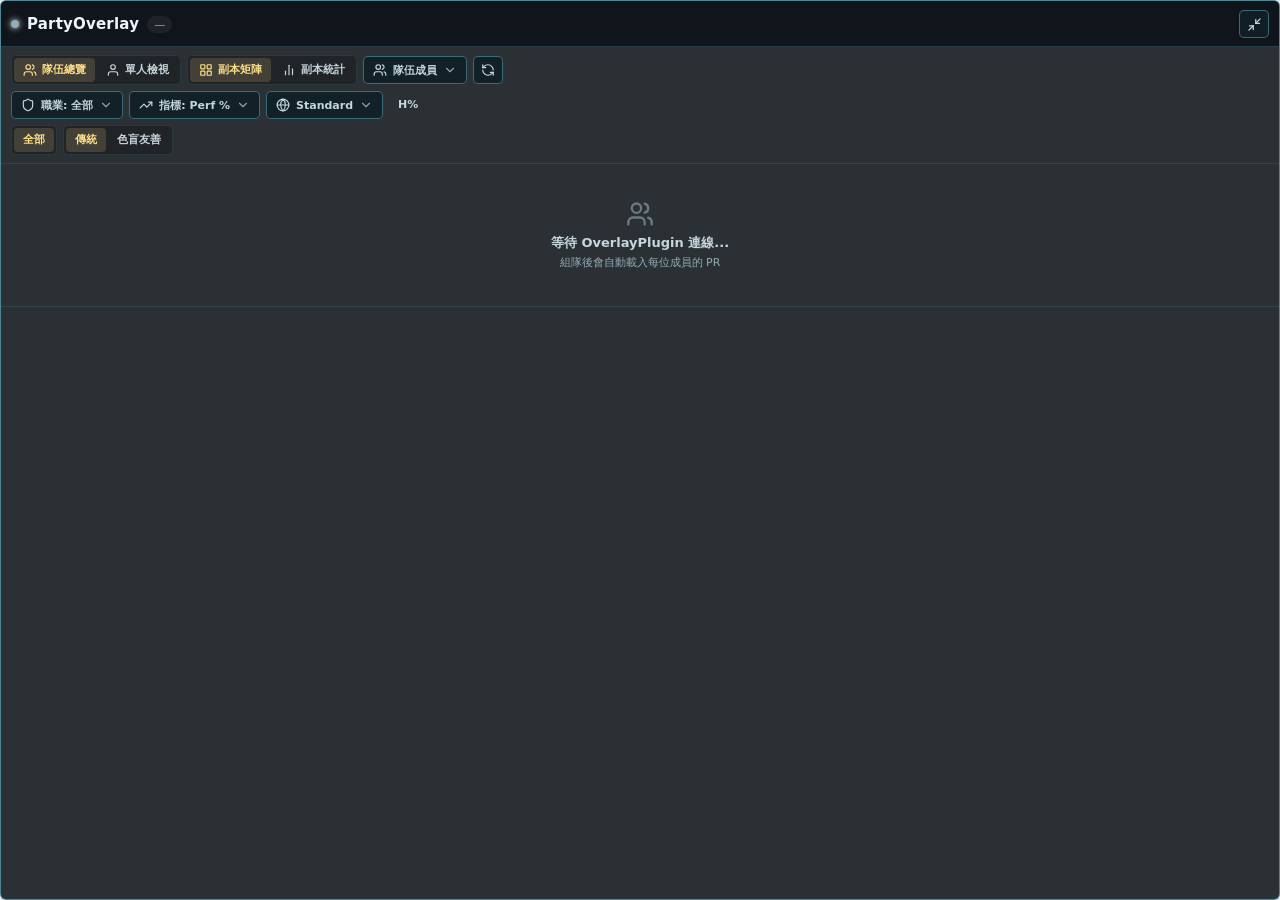
==== commit 791c917e: "feat: implement UI interface and plugin entry point for PartyOverlay" ====
--- a/ui/index.html
+++ b/ui/index.html
@@ -4,39 +4,241 @@
 <head>
   <meta charset="UTF-8">
   <meta name="viewport" content="width=device-width, initial-scale=1.0">
-  <title>PartyOverlay - FFXIV 跨服隊伍監控</title>
+  <title>PartyOverlay - 隊伍 PR 總覽</title>
   <link rel="stylesheet" href="css/theme.css">
-  <link rel="stylesheet" href="css/partyoverlay.css">
+  <link rel="stylesheet" href="css/pr.css">
 </head>
 
 <body>
-  <div id="app" class="overlay-root">
-
+  <div id="app" class="pr-root">
+
+    <!-- Title bar: always visible, this is all that remains when collapsed -->
     <div class="title-bar">
       <div class="title-bar-left">
-        <span class="status-dot" id="statusIndicator" title="OverlayPlugin 連線狀態"></span>
-        <h1 class="title" id="partyTitle">隊伍成員 (Party Members)</h1>
+        <span class="status-dot" id="statusDot" title="OverlayPlugin 連線狀態"></span>
+        <h1 class="title">PartyOverlay</h1>
+        <span class="badge" id="partyCount">—</span>
       </div>
       <div class="title-bar-right">
-        <span class="badge" id="partyBadge">未組隊</span>
         <button class="icon-btn" id="collapseBtn" title="縮小" aria-label="縮小"></button>
       </div>
     </div>
 
-    <main class="party-grid scroll-thin" id="partyGrid"></main>
-
-    <div class="empty-state" id="emptyState">
-      <div class="empty-icon" data-icon="users" data-icon-size="26"></div>
-      <div class="empty-text" id="emptyText">等待 OverlayPlugin 連線...</div>
-      <div class="empty-sub" id="emptyDiagnostic">等待組隊邀請或搜尋隊伍中...</div>
+    <!-- Control panel: hidden while collapsed -->
+    <div class="control-panel" id="controlPanel">
+      <div class="control-row">
+        <div class="chip-group" role="tablist" aria-label="檢視模式">
+          <button class="chip is-active" id="btnPartyView" data-view="party" role="tab" aria-selected="true">
+            <span data-icon="users"></span>隊伍總覽
+          </button>
+          <button class="chip" id="btnSingleView" data-view="single" role="tab" aria-selected="false">
+            <span data-icon="user"></span>單人檢視
+          </button>
+        </div>
+
+        <div class="chip-group" id="partyLayoutGroup" role="group" aria-label="版面模式">
+          <button class="chip is-active" id="btnEncounterLayout" data-layout="encounter" title="副本矩陣對照表">
+            <span data-icon="layoutGrid"></span>副本矩陣
+          </button>
+          <button class="chip" id="btnStatLayout" data-layout="stat" title="單一副本詳細數據">
+            <span data-icon="barChart"></span>副本統計
+          </button>
+        </div>
+
+        <div class="custom-dropdown" id="partyMembersDropdown">
+          <button class="dropdown-trigger" id="partyListBtn" title="隊伍成員列表與切換">
+            <span data-icon="users"></span>隊伍成員<span class="icon-chevron" data-icon="chevronDown"></span>
+          </button>
+          <div class="dropdown-menu align-right" id="partyMembersMenu" role="menu" aria-hidden="true">
+            <div class="dropdown-empty">尚無成員資料</div>
+          </div>
+        </div>
+
+        <button class="icon-btn" id="refreshBtn" title="重新抓取排行資料 (按住 Ctrl 清除快取)">
+          <span data-icon="refreshCw"></span>
+        </button>
+      </div>
+
+      <div class="control-row">
+        <div class="custom-dropdown" id="jobDropdown">
+          <button class="dropdown-trigger" id="jobDropdownBtn" title="職業過濾">
+            <span data-icon="shield"></span><span id="jobDropdownLabel">職業: 全部</span><span class="icon-chevron"
+              data-icon="chevronDown"></span>
+          </button>
+          <div class="dropdown-menu" id="jobDropdownMenu">
+            <div class="dropdown-group-title">職責分組</div>
+            <div class="dropdown-option is-selected" data-value="ALL">全部職業</div>
+            <div class="dropdown-option" data-value="Tank">坦克 (Tank)</div>
+            <div class="dropdown-option" data-value="Healer">治療 (Healer)</div>
+            <div class="dropdown-option" data-value="DPS">輸出 (DPS)</div>
+            <div class="dropdown-group-title">具體職業</div>
+            <div class="dropdown-option" data-value="PLD">PLD 騎士</div>
+            <div class="dropdown-option" data-value="WAR">WAR 戰士</div>
+            <div class="dropdown-option" data-value="DRK">DRK 暗黑騎士</div>
+            <div class="dropdown-option" data-value="GNB">GNB 絕槍戰士</div>
+            <div class="dropdown-option" data-value="WHM">WHM 白魔導士</div>
+            <div class="dropdown-option" data-value="SCH">SCH 學者</div>
+            <div class="dropdown-option" data-value="AST">AST 占星術師</div>
+            <div class="dropdown-option" data-value="SGE">SGE 賢者</div>
+            <div class="dropdown-option" data-value="MNK">MNK 武僧</div>
+            <div class="dropdown-option" data-value="DRG">DRG 龍騎士</div>
+            <div class="dropdown-option" data-value="NIN">NIN 忍者</div>
+            <div class="dropdown-option" data-value="SAM">SAM 武士</div>
+            <div class="dropdown-option" data-value="RPR">RPR 奪魂者</div>
+            <div class="dropdown-option" data-value="VPR">VPR 毒蛇劍士</div>
+            <div class="dropdown-option" data-value="BRD">BRD 吟遊詩人</div>
+            <div class="dropdown-option" data-value="MCH">MCH 機工士</div>
+            <div class="dropdown-option" data-value="DNC">DNC 舞者</div>
+            <div class="dropdown-option" data-value="BLM">BLM 黑魔導士</div>
+            <div class="dropdown-option" data-value="SMN">SMN 召喚士</div>
+            <div class="dropdown-option" data-value="RDM">RDM 赤魔導士</div>
+            <div class="dropdown-option" data-value="PCT">PCT 繪靈法師</div>
+            <div class="dropdown-option" data-value="BLU">BLU 青魔導士</div>
+          </div>
+        </div>
+
+        <div class="custom-dropdown" id="metricDropdown">
+          <button class="dropdown-trigger" id="metricDropdownBtn" title="數據指標">
+            <span data-icon="trendingUp"></span><span id="metricDropdownLabel">指標: Perf %</span><span
+              class="icon-chevron" data-icon="chevronDown"></span>
+          </button>
+          <div class="dropdown-menu" id="metricDropdownMenu">
+            <div class="dropdown-option is-selected" data-value="perf">Perf % (Percentile)</div>
+            <div class="dropdown-option" data-value="rdps">rDPS</div>
+            <div class="dropdown-option" data-value="adps">aDPS</div>
+            <div class="dropdown-option" data-value="ndps">nDPS</div>
+            <div class="dropdown-option" data-value="cdps">cDPS</div>
+            <div class="dropdown-option" data-value="hps">HPS</div>
+          </div>
+        </div>
+
+        <div class="custom-dropdown" id="partitionDropdown">
+          <button class="dropdown-trigger" id="partitionDropdownBtn" title="分區版本">
+            <span data-icon="globe"></span><span id="partitionDropdownLabel">Standard</span><span class="icon-chevron"
+              data-icon="chevronDown"></span>
+          </button>
+          <div class="dropdown-menu" id="partitionDropdownMenu">
+            <div class="dropdown-option is-selected" data-value="standard">Standard</div>
+            <div class="dropdown-option" data-value="patch">Current Patch</div>
+            <div class="dropdown-option" data-value="all">All Partitions</div>
+          </div>
+        </div>
+
+        <button class="chip" id="timeframeBtn" title="點擊切換：H% (Historical 歷史最高) / T% (Today 當前 Percentile)">H%</button>
+      </div>
+
+      <div class="control-row">
+        <div class="chip-group" id="categoryChips" role="group" aria-label="副本分類">
+          <button class="chip is-active" data-category="*">全部</button>
+        </div>
+        <div class="chip-group" id="scaleChips" role="group" aria-label="色階">
+          <button class="chip is-active" data-scale="parse" title="FFLogs 慣用色階（灰綠藍紫橘粉金）">傳統</button>
+          <button class="chip" data-scale="ordinal" title="單色階，已通過色盲與對比檢查">色盲友善</button>
+        </div>
+      </div>
     </div>
+
+    <!-- MAIN VIEWS: hidden while collapsed -->
+    <main class="main-content" id="mainContent">
+
+      <!-- 1. Party View - Encounter Matrix Layout -->
+      <div class="matrix-scroll scroll-thin view-panel" id="matrixScroll">
+        <table class="matrix" id="matrix">
+          <caption class="sr-only">隊伍成員各副本 PR（百分位）對照表</caption>
+          <thead id="matrixHead"></thead>
+          <tbody id="matrixBody"></tbody>
+        </table>
+      </div>
+
+      <!-- 2. Party View - Stat Layout (Single Encounter Stats for all Party Members) -->
+      <div class="stat-layout-scroll scroll-thin view-panel" id="statLayoutScroll" style="display: none;">
+        <div class="stat-toolbar">
+          <span class="stat-label">選擇副本</span>
+          <div class="custom-dropdown" id="statEncounterDropdown">
+            <button class="dropdown-trigger" id="statEncounterBtn" title="選擇統計副本">
+              <span data-icon="swords"></span><span id="statEncounterLabel">副本選擇</span><span class="icon-chevron"
+                data-icon="chevronDown"></span>
+            </button>
+            <div class="dropdown-menu" id="statEncounterMenu"></div>
+          </div>
+          <span class="stat-hint" id="statLayoutHint">顯示全隊成員在此副本的詳細數據</span>
+        </div>
+        <table class="matrix stat-matrix" id="statMatrix">
+          <caption class="sr-only">隊伍成員單一副本詳細統計表</caption>
+          <thead>
+            <tr>
+              <th class="member-th">成員</th>
+              <th class="stat-th">最佳 Percentile</th>
+              <th class="stat-th">中位數 Percentile</th>
+              <th class="stat-th">通關次數</th>
+              <th class="stat-th">最快時間</th>
+              <th class="stat-th" id="statMetricHeader">最高 rDPS</th>
+              <th class="stat-th">參戰職業</th>
+            </tr>
+          </thead>
+          <tbody id="statMatrixBody"></tbody>
+        </table>
+      </div>
+
+      <!-- 3. Single View (Character Details View) -->
+      <div class="single-view-scroll scroll-thin view-panel" id="singleViewScroll" style="display: none;">
+        <div class="single-char-card" id="singleCharCard">
+          <div class="char-avatar" id="singleCharAvatar">ADV</div>
+          <div class="char-details">
+            <div class="char-title-row">
+              <span class="char-name" id="singleCharName">未選擇玩家</span>
+              <span class="char-world" id="singleCharWorld"></span>
+              <button class="icon-btn back-btn" id="btnBackToParty" title="返回隊伍總覽">
+                <span data-icon="arrowLeft"></span>
+              </button>
+            </div>
+            <div class="char-stats-row">
+              <span class="char-stat-item">最佳平均: <b id="singleCharAvgPr">—</b></span>
+              <span class="char-stat-item">通關副本: <b id="singleCharClearedCount">—</b></span>
+              <span class="char-stat-item">主要職業: <b id="singleCharMainJob">—</b></span>
+              <span class="char-stat-item" id="singleCharStatusInfo"></span>
+            </div>
+          </div>
+        </div>
+
+        <table class="matrix single-matrix" id="singleCharTable">
+          <caption class="sr-only">個人副本歷史詳細戰績表</caption>
+          <thead>
+            <tr>
+              <th class="single-th">分類</th>
+              <th class="single-th">副本名稱</th>
+              <th class="single-th">最佳 %</th>
+              <th class="single-th">中位數 %</th>
+              <th class="single-th">排名 / 樣本</th>
+              <th class="single-th" id="singleMetricHeader">rDPS</th>
+              <th class="single-th">最快通關</th>
+              <th class="single-th">職業</th>
+              <th class="single-th">紀錄日期</th>
+            </tr>
+          </thead>
+          <tbody id="singleCharTableBody"></tbody>
+        </table>
+      </div>
+
+      <!-- Empty State -->
+      <div class="empty-state" id="emptyState">
+        <div class="empty-icon" data-icon="users" data-icon-size="28"></div>
+        <div class="empty-text" id="emptyText">等待 OverlayPlugin 連線...</div>
+        <div class="empty-sub" id="emptySub">組隊後會自動載入每位成員的 PR</div>
+      </div>
+    </main>
+
+    <!-- Legend & Footer: hidden while collapsed -->
+    <footer class="footer" id="footer">
+      <div class="meta" id="meta"></div>
+    </footer>
+
+    <div class="tooltip" id="tooltip" role="tooltip" aria-hidden="true"></div>
   </div>
 
   <script src="js/icons.js"></script>
   <script src="js/common.js"></script>
-  <script src="js/partyoverlay.js"></script>
+  <script src="js/pr.js"></script>
 </body>
 
-</html>
-
 </html>
--- a/ui/css/theme.css
+++ b/ui/css/theme.css
@@ -417,16 +417,35 @@
   display: inline-flex;
   align-items: center;
   justify-content: center;
-  min-width: 30px;
-  font-size: 10px;
-  font-weight: 800;
-  letter-spacing: 0.3px;
-  padding: 3px 4px;
-  border-radius: 5px;
+  width: 40px;
+  height: 40px;
+  min-width: 40px;
+  border-radius: 7px;
   background: rgb(0 0 0 / 45%);
   border: 1px solid var(--fo-border-faint);
   color: var(--fo-text-dim);
   flex-shrink: 0;
+  padding: 0;
+  overflow: hidden;
+}
+
+.job-icon-img {
+  width: 34px;
+  height: 34px;
+  object-fit: contain;
+  display: block;
+}
+
+.job-badge-compact {
+  width: 34px;
+  height: 34px;
+  min-width: 34px;
+}
+
+.job-badge-compact .job-icon-img,
+.job-badge-compact .icon-job {
+  width: 28px;
+  height: 28px;
 }
 
 .job-badge[data-role="Tank"] {
@@ -437,6 +456,11 @@
 .job-badge[data-role="Healer"] {
   border-color: var(--role-healer);
   color: var(--role-healer);
+}
+
+.job-badge[data-role="DPS"] {
+  border-color: var(--role-dps);
+  color: var(--role-dps);
 }
 
 .job-badge[data-role="DPS"] {
--- a/ui/css/pr.css
+++ b/ui/css/pr.css
@@ -0,0 +1,497 @@
+/* ==========================================================================
+   PartyOverlay - 隊伍 PR 總覽
+   Page-specific styling on top of theme.css (matrix / stat / single view).
+   ========================================================================== */
+
+.pr-root {
+  color-scheme: dark;
+  font-family: var(--fo-font);
+  color: var(--fo-text);
+  background: var(--fo-bg);
+  border: 1px solid var(--fo-border-strong);
+  border-radius: var(--fo-radius);
+  box-shadow: var(--fo-shadow);
+  display: flex;
+  flex-direction: column;
+  width: 100%;
+  height: 100%;
+  box-sizing: border-box;
+  overflow: hidden;
+  position: relative;
+
+  --cell-w: 44px;
+  --cell-h: 34px;
+}
+
+.pr-root.is-metric-mode {
+  --cell-w: 58px;
+}
+
+.pr-root.is-metric-mode .cell {
+  font-size: 10px;
+}
+
+/* ---------- Collapse behaviour --------------------------------------------- */
+
+.pr-root.is-collapsed {
+  width: max-content;
+  height: auto;
+  box-shadow: none;
+}
+
+.pr-root.is-collapsed .title-bar {
+  border-bottom: 0;
+  border-radius: var(--fo-radius);
+}
+
+.pr-root.is-collapsed> :not(.title-bar) {
+  display: none;
+}
+
+/* ---------- Control panel --------------------------------------------------- */
+
+.control-panel {
+  display: flex;
+  flex-direction: column;
+  gap: 6px;
+  padding: 8px 10px;
+  border-bottom: 1px solid var(--fo-border-faint);
+}
+
+.control-row {
+  display: flex;
+  align-items: center;
+  gap: 6px;
+  flex-wrap: wrap;
+}
+
+.stat-label {
+  font-size: 11px;
+  font-weight: 600;
+  color: var(--fo-text-muted);
+}
+
+/* ---------- Main content & tables ------------------------------------------- */
+
+.main-content {
+  position: relative;
+  min-height: 100px;
+  padding: 8px 10px;
+}
+
+.view-panel {
+  transition: opacity 0.2s ease;
+}
+
+.stat-layout-scroll,
+.single-view-scroll,
+.matrix-scroll {
+  overflow: hidden;
+}
+
+.matrix-scroll.is-stale {
+  opacity: 0.45;
+}
+
+.matrix {
+  border-collapse: separate;
+  border-spacing: 2px;
+  width: 100%;
+  font-size: 11px;
+}
+
+#matrix {
+  width: auto;
+}
+
+.matrix th {
+  font-weight: 600;
+  color: var(--fo-text-muted);
+}
+
+/* Encounter matrix header: columns = members (compact job-icon + name-initial) */
+
+.duty-col-th {
+  position: sticky;
+  left: 0;
+  top: 0;
+  z-index: 3;
+  background: var(--fo-bg);
+  width: 84px;
+  max-width: 84px;
+  text-align: left;
+  font-size: 10px;
+  color: var(--fo-text-muted);
+  padding: 0 8px 4px 2px;
+  white-space: nowrap;
+}
+
+.member-col-th {
+  position: sticky;
+  top: 0;
+  z-index: 2;
+  background: var(--fo-bg);
+  width: var(--cell-w);
+  min-width: var(--cell-w);
+  padding: 0 0 4px;
+}
+
+.member-col {
+  display: flex;
+  flex-direction: column;
+  align-items: center;
+  gap: 2px;
+  cursor: pointer;
+  padding: 2px;
+  border-radius: var(--fo-radius-sm);
+  transition: background 0.15s ease;
+}
+
+.member-col:hover {
+  background: rgb(255 255 255 / 6%);
+}
+
+.job-badge-compact {
+  min-width: 26px;
+  font-size: 9px;
+  padding: 2px 2px;
+}
+
+.member-initial {
+  font-size: 11px;
+  font-weight: 700;
+  color: var(--fo-text);
+  line-height: 1;
+}
+
+.member-initial.is-warn {
+  color: var(--fo-waiting);
+}
+
+.duty-td {
+  position: sticky;
+  left: 0;
+  z-index: 1;
+  background: var(--fo-bg);
+  width: 84px;
+  max-width: 84px;
+  text-align: left;
+  font-size: 10px;
+  color: var(--fo-text-muted);
+  padding: 2px 8px 2px 2px;
+  white-space: nowrap;
+  overflow: hidden;
+  text-overflow: ellipsis;
+  cursor: default;
+}
+
+.cat-row td {
+  font-size: 10px;
+  font-weight: 700;
+  letter-spacing: 0.4px;
+  text-transform: uppercase;
+  color: var(--fo-text-muted);
+  padding: 6px 2px 2px;
+  background: transparent;
+}
+
+.summary-row .duty-td.summary-label {
+  color: var(--fo-accent-gold);
+  font-weight: 700;
+}
+
+.cell.is-summary {
+  background: rgb(255 255 255 / 4%);
+  border-top: 1px solid var(--fo-border-faint);
+}
+
+.cell.is-summary b {
+  color: var(--fo-accent-gold);
+}
+
+.cell.is-summary span {
+  color: var(--fo-text-muted);
+}
+
+.member-td {
+  position: sticky;
+  left: 0;
+  z-index: 1;
+  background: var(--fo-bg);
+  padding: 2px 10px 2px 2px;
+  white-space: nowrap;
+}
+
+.member {
+  display: flex;
+  align-items: center;
+  gap: 6px;
+  cursor: pointer;
+  padding: 2px 4px;
+  border-radius: var(--fo-radius-sm);
+  transition: background 0.15s ease;
+}
+
+.member:hover {
+  background: rgb(255 255 255 / 6%);
+}
+
+.member-name {
+  font-size: 12px;
+  font-weight: 600;
+  max-width: 110px;
+  overflow: hidden;
+  text-overflow: ellipsis;
+  display: inline-block;
+  vertical-align: bottom;
+}
+
+.member-world {
+  font-size: 10px;
+  color: var(--fo-text-muted);
+}
+
+.member-note {
+  font-size: 10px;
+  color: var(--fo-text-muted);
+}
+
+.member-warn {
+  color: var(--fo-waiting);
+  cursor: help;
+}
+
+.cell {
+  width: var(--cell-w);
+  height: var(--cell-h);
+  min-width: var(--cell-w);
+  text-align: center;
+  font-size: 11px;
+  font-weight: 700;
+  font-variant-numeric: tabular-nums;
+  border-radius: 4px;
+  padding: 0;
+  cursor: default;
+  transition: transform 0.1s ease, filter 0.1s ease;
+}
+
+.cell:hover {
+  transform: scale(1.06);
+  filter: brightness(1.15);
+  z-index: 3;
+}
+
+.cell.is-empty {
+  color: var(--fo-text-muted);
+  background: rgb(255 255 255 / 3%);
+  font-weight: 400;
+}
+
+.cell .star {
+  font-size: 9px;
+  vertical-align: 2px;
+  margin-left: 1px;
+}
+
+.summary-td {
+  text-align: center;
+  font-size: 12px;
+  font-variant-numeric: tabular-nums;
+  color: var(--fo-text-dim);
+  padding-left: 8px;
+  white-space: nowrap;
+}
+
+.summary-td b {
+  color: var(--fo-text);
+  font-weight: 700;
+}
+
+.summary-td span {
+  color: var(--fo-text-muted);
+  font-size: 10px;
+}
+
+/* ---------- Stat layout ------------------------------------------------------ */
+
+.stat-toolbar {
+  display: flex;
+  align-items: center;
+  gap: 10px;
+  margin-bottom: 10px;
+  padding: 8px 10px;
+  background: var(--fo-bg-panel);
+  border: 1px solid var(--fo-border-faint);
+  border-radius: var(--fo-radius);
+}
+
+.stat-hint {
+  font-size: 11px;
+  color: var(--fo-text-muted);
+  margin-left: auto;
+}
+
+.stat-th {
+  font-size: 11px;
+  text-align: center;
+  padding: 6px 10px;
+  background: var(--fo-bg-deep);
+}
+
+/* ---------- Single view ------------------------------------------------------ */
+
+.single-char-card {
+  display: flex;
+  align-items: center;
+  gap: 14px;
+  padding: 12px 16px;
+  background: var(--fo-bg-panel);
+  border: 1px solid var(--fo-border);
+  border-radius: var(--fo-radius);
+  margin-bottom: 12px;
+}
+
+.char-avatar {
+  width: 40px;
+  height: 40px;
+  border-radius: var(--fo-radius-sm);
+  background: rgb(0 0 0 / 40%);
+  border: 1px solid var(--fo-border-strong);
+  display: flex;
+  align-items: center;
+  justify-content: center;
+  font-weight: 800;
+  font-size: 14px;
+  color: var(--fo-accent-gold);
+  flex-shrink: 0;
+}
+
+.char-details {
+  flex: 1;
+  min-width: 0;
+  display: flex;
+  flex-direction: column;
+  gap: 4px;
+}
+
+.char-title-row {
+  display: flex;
+  align-items: center;
+  gap: 10px;
+}
+
+.char-name {
+  font-size: 15px;
+  font-weight: 700;
+  color: var(--fo-text);
+}
+
+.char-world {
+  font-size: 12px;
+  color: var(--fo-text-muted);
+  background: rgb(255 255 255 / 6%);
+  padding: 2px 8px;
+  border-radius: 4px;
+}
+
+.back-btn {
+  margin-left: auto;
+}
+
+.char-stats-row {
+  display: flex;
+  gap: 16px;
+  font-size: 12px;
+  color: var(--fo-text-dim);
+  flex-wrap: wrap;
+}
+
+.char-stats-row b {
+  color: var(--fo-accent-green);
+}
+
+.single-th {
+  font-size: 11px;
+  text-align: left;
+  padding: 6px 10px;
+  background: var(--fo-bg-deep);
+  color: var(--fo-text-muted);
+}
+
+/* ---------- Footer / legend --------------------------------------------------- */
+
+.footer {
+  display: flex;
+  align-items: center;
+  justify-content: space-between;
+  gap: 12px;
+  flex-wrap: wrap;
+  padding: 8px 10px;
+  border-top: 1px solid var(--fo-border-faint);
+}
+
+.legend {
+  display: flex;
+  align-items: center;
+  gap: 4px;
+  font-size: 10px;
+  color: var(--fo-text-muted);
+}
+
+.legend .legend-label {
+  margin-right: 4px;
+  font-weight: 600;
+}
+
+.legend .swatch {
+  min-width: 30px;
+  padding: 3px 6px;
+  border-radius: 4px;
+  text-align: center;
+  font-variant-numeric: tabular-nums;
+  font-weight: 700;
+}
+
+.meta {
+  font-size: 10px;
+  color: var(--fo-text-muted);
+  text-align: right;
+}
+
+.meta .meta-warn {
+  color: var(--fo-waiting);
+}
+
+/* ---------- Empty state -------------------------------------------------------- */
+
+.empty-state {
+  display: none;
+  flex-direction: column;
+  align-items: center;
+  padding: 28px 12px;
+  text-align: center;
+}
+
+.empty-state.is-visible {
+  display: flex;
+}
+
+.empty-icon {
+  color: var(--fo-text-muted);
+  opacity: 0.6;
+  margin-bottom: 6px;
+}
+
+.empty-text {
+  font-size: 13px;
+  font-weight: 600;
+  color: var(--fo-text-dim);
+}
+
+.empty-sub {
+  font-size: 11px;
+  color: var(--fo-text-muted);
+  margin-top: 3px;
+  max-width: 460px;
+  word-break: break-word;
+}
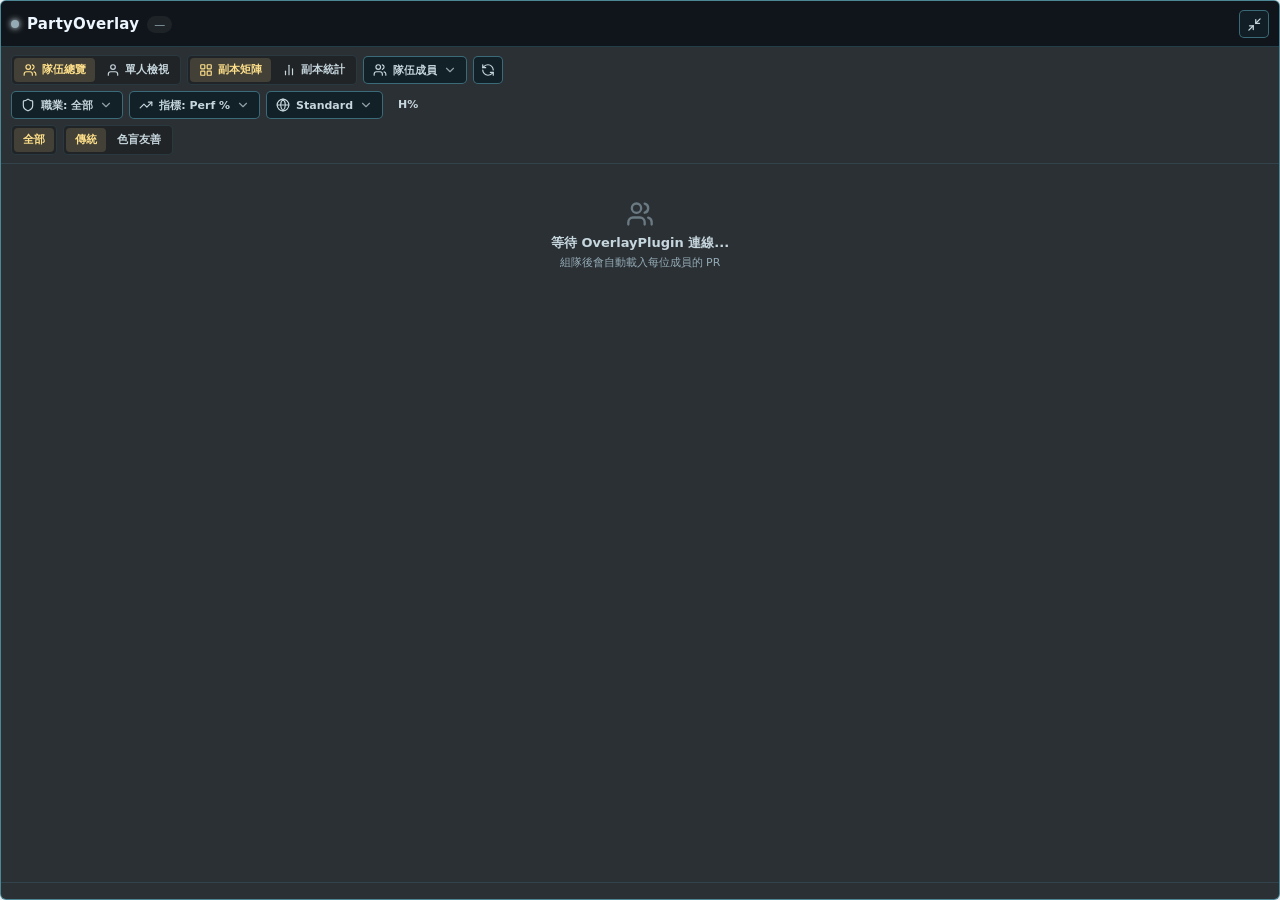
==== commit 2c1345cd: "feat: 更新職業和角色標籤為繁體中文，並在顯示中使用相應的中文名稱" ====
--- a/ui/index.html
+++ b/ui/index.html
@@ -68,32 +68,32 @@
           <div class="dropdown-menu" id="jobDropdownMenu">
             <div class="dropdown-group-title">職責分組</div>
             <div class="dropdown-option is-selected" data-value="ALL">全部職業</div>
-            <div class="dropdown-option" data-value="Tank">坦克 (Tank)</div>
-            <div class="dropdown-option" data-value="Healer">治療 (Healer)</div>
-            <div class="dropdown-option" data-value="DPS">輸出 (DPS)</div>
+            <div class="dropdown-option" data-value="Tank">坦克</div>
+            <div class="dropdown-option" data-value="Healer">治療</div>
+            <div class="dropdown-option" data-value="DPS">輸出</div>
             <div class="dropdown-group-title">具體職業</div>
-            <div class="dropdown-option" data-value="PLD">PLD 騎士</div>
-            <div class="dropdown-option" data-value="WAR">WAR 戰士</div>
-            <div class="dropdown-option" data-value="DRK">DRK 暗黑騎士</div>
-            <div class="dropdown-option" data-value="GNB">GNB 絕槍戰士</div>
-            <div class="dropdown-option" data-value="WHM">WHM 白魔導士</div>
-            <div class="dropdown-option" data-value="SCH">SCH 學者</div>
-            <div class="dropdown-option" data-value="AST">AST 占星術師</div>
-            <div class="dropdown-option" data-value="SGE">SGE 賢者</div>
-            <div class="dropdown-option" data-value="MNK">MNK 武僧</div>
-            <div class="dropdown-option" data-value="DRG">DRG 龍騎士</div>
-            <div class="dropdown-option" data-value="NIN">NIN 忍者</div>
-            <div class="dropdown-option" data-value="SAM">SAM 武士</div>
-            <div class="dropdown-option" data-value="RPR">RPR 奪魂者</div>
-            <div class="dropdown-option" data-value="VPR">VPR 毒蛇劍士</div>
-            <div class="dropdown-option" data-value="BRD">BRD 吟遊詩人</div>
-            <div class="dropdown-option" data-value="MCH">MCH 機工士</div>
-            <div class="dropdown-option" data-value="DNC">DNC 舞者</div>
-            <div class="dropdown-option" data-value="BLM">BLM 黑魔導士</div>
-            <div class="dropdown-option" data-value="SMN">SMN 召喚士</div>
-            <div class="dropdown-option" data-value="RDM">RDM 赤魔導士</div>
-            <div class="dropdown-option" data-value="PCT">PCT 繪靈法師</div>
-            <div class="dropdown-option" data-value="BLU">BLU 青魔導士</div>
+            <div class="dropdown-option" data-value="PLD">騎士</div>
+            <div class="dropdown-option" data-value="WAR">戰士</div>
+            <div class="dropdown-option" data-value="DRK">暗黑騎士</div>
+            <div class="dropdown-option" data-value="GNB">絕槍戰士</div>
+            <div class="dropdown-option" data-value="WHM">白魔法師</div>
+            <div class="dropdown-option" data-value="SCH">學者</div>
+            <div class="dropdown-option" data-value="AST">占星術士</div>
+            <div class="dropdown-option" data-value="SGE">賢者</div>
+            <div class="dropdown-option" data-value="MNK">武僧</div>
+            <div class="dropdown-option" data-value="DRG">龍騎士</div>
+            <div class="dropdown-option" data-value="NIN">忍者</div>
+            <div class="dropdown-option" data-value="SAM">武士</div>
+            <div class="dropdown-option" data-value="RPR">釤鐮客</div>
+            <div class="dropdown-option" data-value="VPR">蝰蛇劍士</div>
+            <div class="dropdown-option" data-value="BRD">吟遊詩人</div>
+            <div class="dropdown-option" data-value="MCH">機工士</div>
+            <div class="dropdown-option" data-value="DNC">舞者</div>
+            <div class="dropdown-option" data-value="BLM">黑魔法師</div>
+            <div class="dropdown-option" data-value="SMN">召喚師</div>
+            <div class="dropdown-option" data-value="RDM">赤魔法師</div>
+            <div class="dropdown-option" data-value="PCT">繪靈法師</div>
+            <div class="dropdown-option" data-value="BLU">青魔法師</div>
           </div>
         </div>
 
--- a/ui/css/theme.css
+++ b/ui/css/theme.css
@@ -87,14 +87,34 @@
   border: 0;
 }
 
-/* Hide scrollbars completely across all browsers */
+/* Custom slim scrollbars */
 * {
-  scrollbar-width: none;
-}
+  scrollbar-width: thin;
+  scrollbar-color: var(--fo-border-soft) transparent;
+}
+
 ::-webkit-scrollbar {
-  display: none;
-  width: 0;
-  height: 0;
+  width: 6px;
+  height: 6px;
+}
+
+::-webkit-scrollbar-track {
+  background: transparent;
+  border-radius: 3px;
+}
+
+::-webkit-scrollbar-thumb {
+  background: var(--fo-border-soft);
+  border-radius: 3px;
+  transition: background 0.2s ease;
+}
+
+::-webkit-scrollbar-thumb:hover {
+  background: var(--fo-border-strong);
+}
+
+::-webkit-scrollbar-corner {
+  background: transparent;
 }
 
 .icon {
--- a/ui/css/pr.css
+++ b/ui/css/pr.css
@@ -75,8 +75,12 @@
 
 .main-content {
   position: relative;
-  min-height: 100px;
+  flex: 1;
+  min-height: 0;
   padding: 8px 10px;
+  display: flex;
+  flex-direction: column;
+  overflow: hidden;
 }
 
 .view-panel {
@@ -86,7 +90,10 @@
 .stat-layout-scroll,
 .single-view-scroll,
 .matrix-scroll {
-  overflow: hidden;
+  flex: 1;
+  min-height: 0;
+  max-height: 100%;
+  overflow: auto;
 }
 
 .matrix-scroll.is-stale {
